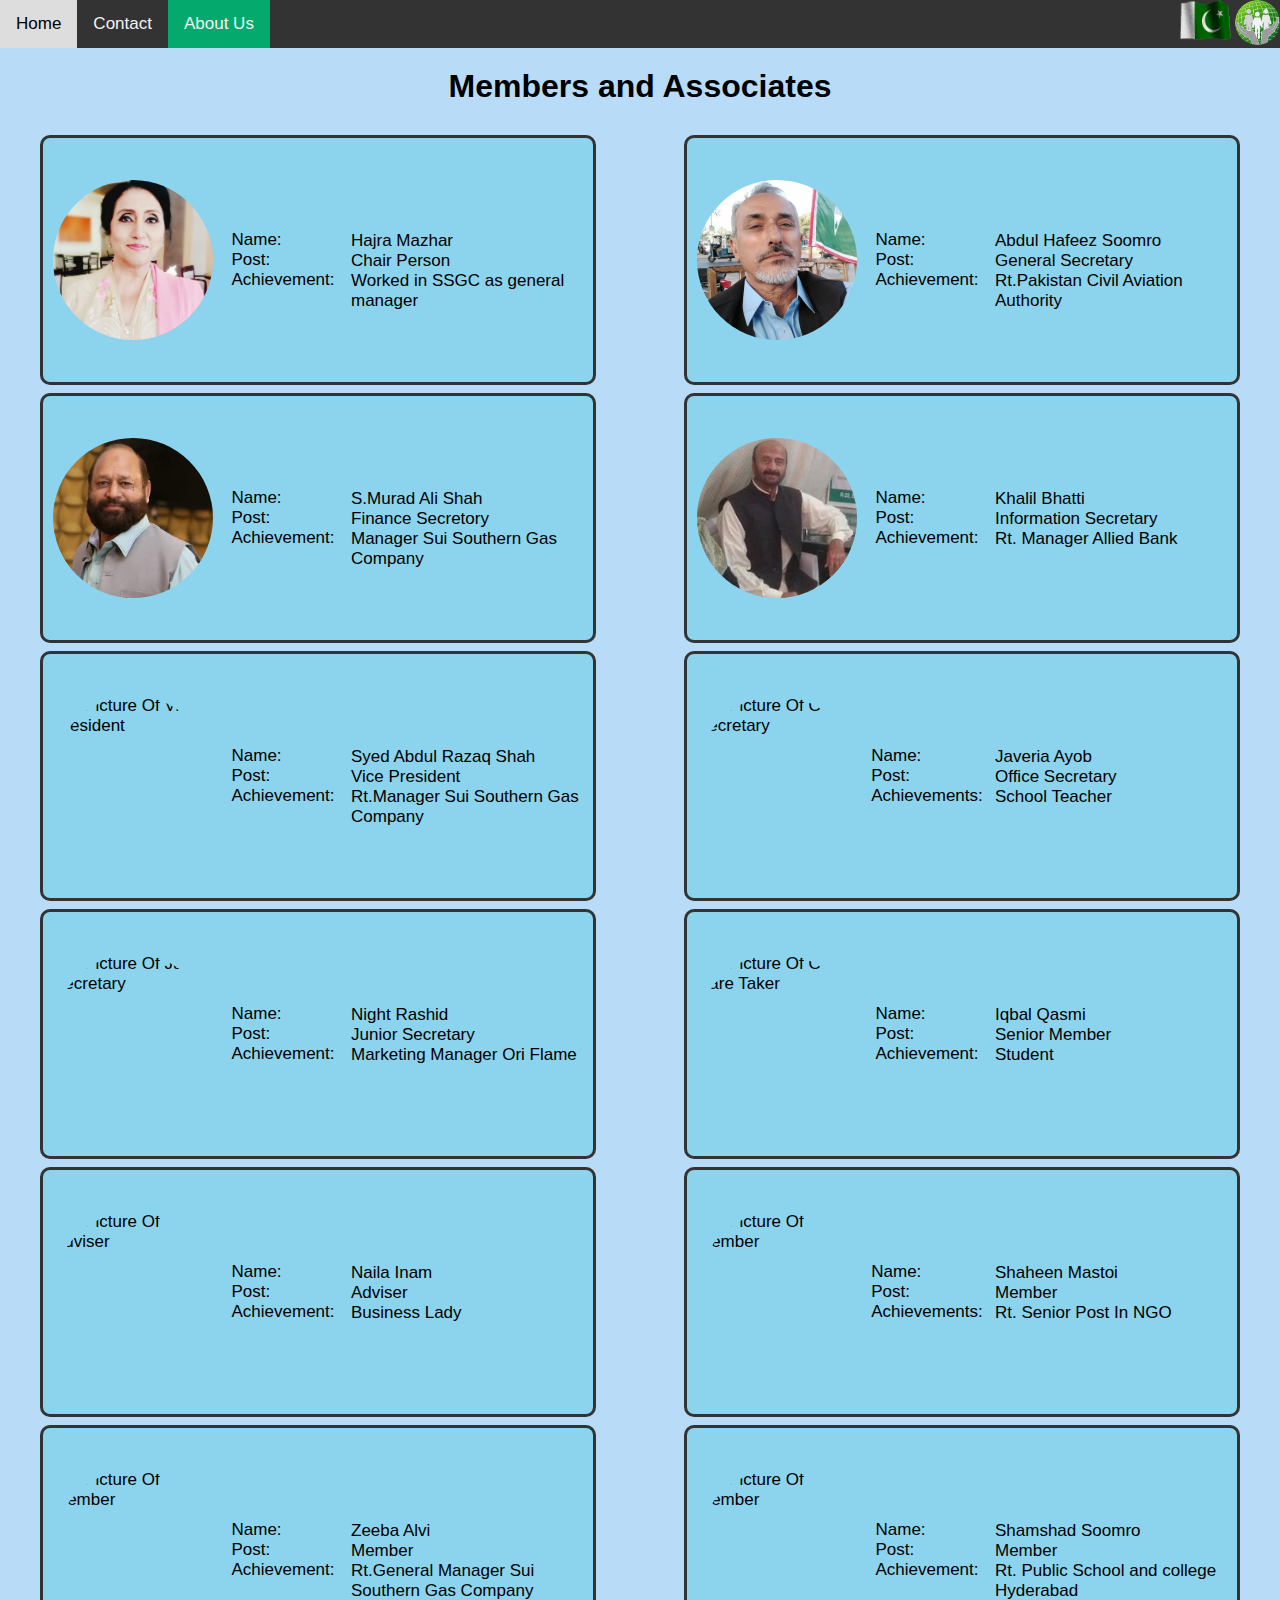
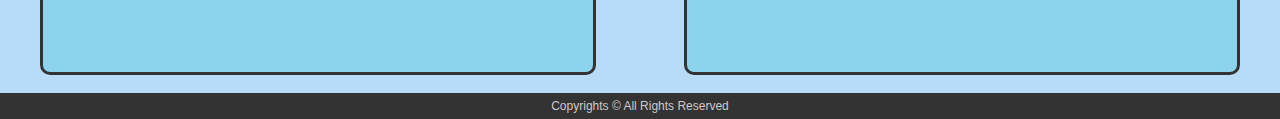
==== about.html @ cd5d136a "Update about.html" ====
<!DOCTYPE html>
<html lang="en">

<head>
    <meta charset="UTF-8">
    <meta http-equiv="X-UA-Compatible" content="IE=edge">
    <meta name="viewport" content="width=device-width, initial-scale=1.0">
    <link rel="stylesheet" href="Css/Style.css">
    <link rel="stylesheet" href="Css/media.css">
    <link rel="shortcut icon" href="dataImage/sarooma0.jpg" type="image/x-icon">

    <title>Sarooma Memorial Welfare Association</title>
</head>

<body>


    <!-- Navigation bar -->
    <div class="wrapper">
        <nav class="navbar">
            <a href="index.html">Home</a>
            <a href="contact.html">Contact</a>
            <a class="active" href="about.html">About Us</a>
            <img id="logo" src="dataImage/sarooma0.jpg" alt="logo">
            <img id="flag" src="dataImage/flag_pk.gif" alt="">
        </nav>

    </div>
    <br>
    <!--  this container is calles boxComtainer -->
    <main>
        <div id="io">
            <h1 class="headings">Members and Associates</h1>
        </div>

        <div class="boxContainer">
            <div class="cardBox" id="cardBox1">
                <div class="card cardImg">
                    <img class="img5" src="dataImage/Hajra Mazhar.jpeg" alt=" A Picture Of Founder">
                </div>
                <div class="card cardInfo"> Name:<br>Post:<br>Achievement:
                </div>
                <div class="card cardInfo2">
                    Hajra Mazhar <br>Chair Person<br>Worked in SSGC as general manager
                </div>
            </div>
            <div class="cardBox" id="cardBox2">
                <div class="card cardImg">
                    <img class="img5" src="dataImage/Abdul Hafeez.jpg" alt="  A Picture Of General Secretary">
                </div>
                <div class="card cardInfo"> Name:<br>Post:<br>Achievement:
                </div>
                <div class="card cardInfo2">
                    Abdul Hafeez Soomro <br> General Secretary<br>Rt.Pakistan Civil Aviation Authority
                </div>
            </div>
            <div class="cardBox" id="cardBox3">
                <div class="card cardImg">
                    <img class="img5" src="dataImage/murad.jpg" alt="A Picture Of Finance Secretory ">
                </div>
                <div class="card cardInfo"> Name:<br>Post:<br>Achievement:
                </div>
                <div class="card cardInfo2">
                    S.Murad Ali Shah <br>Finance Secretory<br> Manager Sui Southern Gas Company
                </div>
            </div>
            <div class="cardBox" id="cardBox4">
                <div class="card cardImg">
                    <img class="img5" src="dataImage/khalil.jpg" alt=" A Picture Of Information Secretary">
                </div>
                <div class="card cardInfo"> Name:<br>Post:<br>Achievement:
                </div>
                <div class="card cardInfo2">
                    Khalil Bhatti<br>Information Secretary<br>Rt. Manager Allied Bank
                </div>
            </div>
            <div class="cardBox" id="cardBox5">
                <div class="card cardImg">
                    <img class="img5" src="dataImage/" alt="A Picture Of Vice President">
                </div>
                <div class="card cardInfo"> Name:<br>Post:<br>Achievement:
                </div>
                <div class="card cardInfo2">
                    Syed Abdul Razaq Shah <br> Vice President<br>Rt.Manager Sui Southern Gas Company
                </div>
            </div>
            <div class="cardBox" id="cardBox6">
                <div class="card cardImg">
                    <img class="img5" src="dataImage/" alt=" A Picture Of Office Secretary">
                </div>
                <div class="card cardInfo"> Name:<br>Post:<br>Achievements:
                </div>
                <div class="card cardInfo2">
                    Javeria Ayob <br> Office Secretary <br>School Teacher
                </div>
            </div>
            <div class="cardBox" id="cardBox7">
                <div class="card cardImg">
                    <img class="img5" src="dataImage/" alt="A Picture Of Junior Secretary ">
                </div>
                <div class="card cardInfo"> Name:<br>Post:<br>Achievement:
                </div>
                <div class="card cardInfo2">
                    Night Rashid<br>Junior Secretary<br>Marketing Manager Ori Flame
                </div>
            </div>
            <div class="cardBox" id="cardBox8">
                <div class="card cardImg">
                    <img class="img5" src="dataImage/" alt=" A Picture Of Office Care Taker ">
                </div>
                <div class="card cardInfo"> Name:<br>Post:<br>Achievement:
                </div>
                <div class="card cardInfo2">
                    Iqbal Qasmi <br>Senior Member <br> Student
                </div>
            </div>
            <div class="cardBox" id="cardBox9">
                <div class="card cardImg">
                    <img class="img5" src="dataImage/" alt="A Picture Of Adviser ">
                </div>
                <div class="card cardInfo"> Name:<br>Post:<br>Achievement:
                </div>
                <div class="card cardInfo2">
                    Naila Inam <br>Adviser<br>Business Lady
                </div>
            </div>
            <div class="cardBox" id="cardBox10">
                <div class="card cardImg">
                    <img class="img5" src="dataImage/" alt="A Picture Of Member ">
                </div>
                <div class="card cardInfo"> Name:<br>Post:<br>Achievements:
                </div>
                <div class="card cardInfo2">
                    Shaheen Mastoi<br>Member<br>Rt. Senior Post In NGO
                </div>
            </div>
            <div class="cardBox" id="cardBox11">
                <div class="card cardImg">
                    <img class="img5" src="dataImage/" alt="A Picture Of Member ">
                </div>
                <div class="card cardInfo"> Name:<br>Post:<br>Achievement:
                </div>
                <div class="card cardInfo2">
                    Zeeba Alvi <br>Member<br>Rt.General Manager Sui Southern Gas Company
                </div>
            </div>
            <div class="cardBox" id="cardBox12">
                <div class="card cardImg">
                    <img class="img5" src="dataImage/" alt="A Picture Of Member ">
                </div>
                <div class="card cardInfo"> Name:<br>Post:<br>Achievement:
                </div>
                <div class="card cardInfo2">
                    Shamshad Soomro<br>Member<br> Rt. Public School and college Hyderabad
                </div>
            </div>


        </div>




    </main>

    </div>
    <br>
    <!-- the copyright thing -->

    <div class="copyright">
        Copyrights &copy; All Rights Reserved
    </div>
</body>

</html>
---- Css/Style.css ----
* {
    margin: 0%;
    padding: 0%;
}

body {
    font-family: 'Franklin Gothic Medium', 'Arial Narrow', Arial, sans-serif;
    background-color: rgba(137, 196, 244, 0.6);
    height: 100%;
}


/* Navigation Bar */

.navbar {
    z-index: 4;
    position: fixed;
    display: block;
    width: 100%;
    background-color: #333;
    overflow: hidden;
}

.navbar a {
    float: left;
    color: #f2f2f2;
    text-align: center;
    padding: 14px 16px;
    text-decoration: none;
    font-size: 17px;
    height: 70%;
}

.active {
    background-color: #04aa6d;
}

#logo {
    height: 45px;
    float: right;
    border-radius: 50px;
}

#flag {
    height: 40px;
    float: right;
}


/* Change the color of links on hover */

.navbar a:hover {
    background-color: #ddd;
    color: black;
}


/* Nabvar end */


/* container or webpage below navbar */

.container {
    margin-top: 30px;
    display: grid;
    grid-auto-flow: row;
}

.sections {
    height: 200px;
    /* border: #333 solid; */
}


/* section1 starts from here */

#section1 {
    height: 100%;
    background-color: rgb(140 212 237);
}

#mainHeading {
    margin-left: 10px;
    margin-right: 10px;
    padding-top: 20px;
    padding-bottom: 20px;
    font-size: 21px;
    text-align: center;
}

.motto {
    margin-top: 20px;
    font-size: 22px;
    padding-top: 20px;
    padding-bottom: 20px;
    text-align: center;
    background-color: #a8eff0;
}


/* section1 end */


/* section2 starts here */

#section2 {
    background-color: rgb(248, 248, 184);
    height: 100%;
}

#aboutUs {
    padding-top: 40px;
    margin-left: 20px;
    margin-right: 20px;
}

#aboutPara {
    padding-top: 20px;
    font-style: italic;
    line-height: 1.5;
}


/* section2 end */


/* section3 starts */

#section3 {
    background-color: rgb(248, 248, 184);
    height: 100%;
}


/* aimSec = whole element */

#aimSec {
    padding-top: 20px;
    margin-left: 20px;
    margin-right: 20px;
    border-radius: 10px;
    font-style: italic;
    line-height: 1.5;
}

.aimPara {
    margin-left: 20px;
    padding-top: 20px;
    padding-left: 15px;
}


/* The copyright thing */

.copyright {
    clear: both;
    text-align: center;
    font-size: 12px;
    height: 100%;
    padding: 6px;
    box-sizing: border-box;
    background-color: #333;
    color: #cfc9c9;
}


/* -------------------------------------------------------------------------------------------------------------------------------------------------------- */


/* aboutUs tab */

#io {
    margin-top: 50px;
    text-align: center;
}

.boxContainer {
    overflow: hidden;
    height: 100%;
    display: grid;
    margin-top: 30px;
    grid-template-columns: 1fr 1fr;
    justify-items: center;
    justify-content: center;
    row-gap: 8px;
    column-gap: 8px;
}

.cardBox {
    height: 250px;
    display: grid;
    grid-auto-flow: column;
    grid-template-columns: 180px 120px 250px;
    border: #333 solid;
    border-radius: 10px;
    box-sizing: border-box;
    background-color: rgb(140 212 237);
}

.card {
    display: flex;
    height: 100%;
    width: 100%;
    font-size: 17px;
}

.cardImg {
    justify-content: center;
    align-items: center;
}

.cardInfo {
    justify-content: center;
    align-items: center;
}

.cardInfo2 {
    margin-top: 93px;
    margin-left: 8px;
}

.img5 {
    height: 160px;
    width: 160px;
    object-fit: cover;
    border-radius: 100px;
}


/* ------------------------------------------------------------------------------------------------------------------------ */


/* contact page */

.container2 {
    margin-top: 30vh;
    display: grid;
    grid-auto-flow: column;
    justify-content: center;
    row-gap: 200px;
}

.pt1 {
    /* padding: 20px; */
}

.logos {
    margin-top: 6px;
    border-radius: 100px;
    height: 60px;
}

#fbLogo {
    border-radius: 200px;
}

#whatsappLogo {
    /* height: 43px; */
}

.pt2 {
    padding-left: 20px;
    font-size: 30px;
}

.pt3 {
    font-size: 30px;
    padding-left: 20px;
}

.social {
    margin-top: 17px;
}

#fb,
#insta,
#twitter {
    margin-top: 35px;
}

.socialLinks {
    margin-top: 17px;
}

.socialLinks a:link,
.socialLinks a:hover,
.socialLinks a:visited {
    color: black;
    text-decoration: none;
}

#fbLink,
#instaLink,
#twitterLink {
    margin-top: 35px;
}

    /* .socialLink {
        text-align: center;

    } */
.copyright-4 {
    clear: both;
    text-align: center;
    font-size: 12px;
    height: 100%;
    padding: 7px;
    box-sizing: border-box;
    background-color: #333;
    color: #cfc9c9;
}
---- Css/media.css ----
/* Media queries */


/* tablet OR Mobile Landscape View */

@media (max-width:750px) {
    /* home tab */
    #section1 {
        height: 100%;
    }
    #mainHeading {
        font-size: 12.5px;
    }
    .headings {
        font-size: 25px
    }
    .aimPara {
        padding-left: 0px;
    }
    .motto {
        margin-top: 15px;
        font-size: 20px;
    }
    /* aboutUs tab */
    .boxContainer {
        grid-template-columns: 1fr 1fr;
    }
    .cardBox {
        height: 200px;
        /* width: 350px; */
        grid-template-columns: 100px 100px 135px;
    }
    .img5 {
        height: 100px;
        width: 100px;
    }
    .card {
        font-size: 13px;
    }
    .cardInfo {
        margin-left: 2px;
    }
    .cardInfo2 {
        margin-top: 75px;
    }
    .copyright-4 {
        margin-top: 190px;
        height: 254px;
    }
}


/* Mobile view */

@media (max-width:450px) {
    /* home tab */
    #flag {
        display: none;
    }
    .sections {
        font-size: 15px;
    }
    #section1 {
        height: 100%;
    }
    #mainHeading {
        font-size: 10px;
    }
    .headings {
        font-size: 20px
    }
    .motto {
        margin-top: 0px;
        padding: 10px;
        font-size: 15px;
    }
    #aboutUs {
        margin-left: 10px;
        margin-right: 10px;
    }
    #aimSec {
        margin-left: 10px;
        margin-right: 10px;
    }
    .aimPara {
        padding-left: 0px;
    }
    .copyright {
        font-size: 10px;
    }
    /* aboutUs tab */
    .boxContainer {
        grid-template-columns: 1fr;
    }
    .cardBox {
        height: 200px;
        /* width: 350px; */
        grid-template-columns: 100px 100px 135px;
    }
    .img5 {
        height: 100px;
        width: 100px;
    }
    .card {
        font-size: 13px;
    }
    .cardInfo {
        margin-left: 2px;
    }
    .cardInfo2 {
        margin-top: 75px;
    }
    .copyright-4 {
        height: 158px;
        width: 454px;
        margin-top: 246px
        /* padding-top: 100px; */
    }
    .container2 {
        height: 150px;
         width: 150px;
        margin-left: 149px;
    }
    .pt2 {
        /* padding-left: 26px; */
        font-size: 26px;
    }
    
    .pt3 {
        font-size: 20px;
        padding-left: 20px;
    }
    .logos {
        height: 56px;
    }
}


/* For ultra small mobiles */

@media (max-width:364px) {
    /* home tab */
    /*  */
    /* aboutUs tab */
    .cardBox {
        height: 200px;
        width: 300px;
        grid-template-columns: 100px 90px 95px;
    }
    .copyright-4 {
        height: 123px;
        width: 450px;
        margin-top: 261px;
    }
    .container2 {
        height: 150px;
         width: 150px;
        margin-left: 140px;
    }
    .pt2 {
        padding-left: 20px;
        font-size: 20px;
    }
    
    .pt3 {
        font-size: 17px;
        padding-left: 20px;
    }
    .logos {
        height: 50px;
    }
}
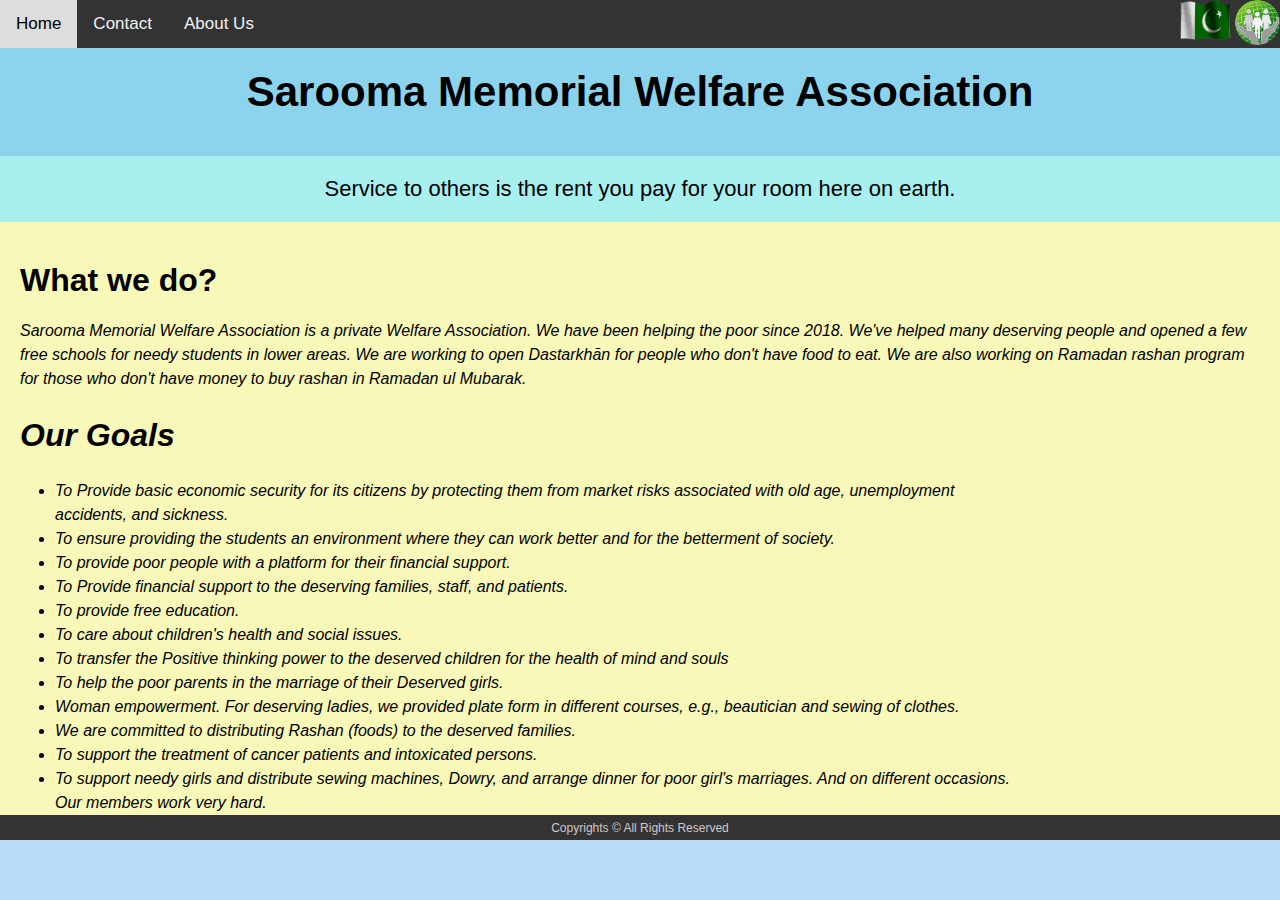
==== commit c02bfe69: "Update about.html" ====
--- a/about.html
+++ b/about.html
@@ -7,169 +7,85 @@
     <meta name="viewport" content="width=device-width, initial-scale=1.0">
     <link rel="stylesheet" href="Css/Style.css">
     <link rel="stylesheet" href="Css/media.css">
-    <link rel="shortcut icon" href="dataImage/sarooma0.jpg" type="image/x-icon">
-
+    <link class="oplo" rel="shortcut icon" href="dataImage/sarooma0.jpg" type="image/x-icon">
     <title>Sarooma Memorial Welfare Association</title>
 </head>
 
 <body>
 
-
     <!-- Navigation bar -->
     <div class="wrapper">
         <nav class="navbar">
-            <a href="index.html">Home</a>
+            <a class="active" href="index.html">Home</a>
             <a href="contact.html">Contact</a>
-            <a class="active" href="about.html">About Us</a>
+            <a href="about.html">About Us</a>
             <img id="logo" src="dataImage/sarooma0.jpg" alt="logo">
-            <img id="flag" src="dataImage/flag_pk.gif" alt="">
+            <img id="flag" src="dataImage/flag_pk.gif" alt="A Pakistan Flag">
         </nav>
 
     </div>
     <br>
-    <!--  this container is calles boxComtainer -->
-    <main>
-        <div id="io">
-            <h1 class="headings">Members and Associates</h1>
+    <!-- Container which contains all stuff -->
+
+    <div class="container">
+
+        <!-- section1 which contains heading and motto -->
+
+        <div class="sections" id="section1">
+            <div id="mainHeading">
+                <h1>Sarooma Memorial Welfare Association</h1>
+            </div>
+            <div>
+                <p class="motto">Service to others is the rent you pay for your room here on earth.</p>
+            </div>
+        </div>
+    </div>
+
+    <!-- section2 which contains information about organization  -->
+
+    <div class="sections" id="section2">
+        <div id="aboutUs">
+            <h1 class="headings">What we do?</h1>
+            <p id="aboutPara">
+                Sarooma Memorial Welfare Association is a private Welfare Association. We have been helping the poor since 2018. We've helped many deserving people and opened a few free schools for needy students in lower areas. We are working to open Dastarkhān for
+                people who don't have food to eat. We are also working on Ramadan rashan program for those who don't have money to buy rashan in Ramadan ul Mubarak.
+            </p>
+        </div>
+    </div>
+
+    <!-- section3 contains aims or goals of organization -->
+
+    <div class="sections" id="section3">
+
+        <div id="aimSec">
+            <h1 class="headings">Our Goals</h1>
+            <div class="aimPara">
+                <p>
+                    <ul id="aimList">
+                        <li>To Provide basic economic security for its citizens by protecting them from market risks associated with old age, unemployment <br>accidents, and sickness.</li>
+                        <li>To ensure providing the students an environment where they can work better and for the betterment of society.</li>
+                        <li>To provide poor people with a platform for their financial support.</li>
+                        <li>To Provide financial support to the deserving families, staff, and patients.</li>
+                        <li>To provide free education.</li>
+                        <li>To care about children's health and social issues.</li>
+                        <li>To transfer the Positive thinking power to the deserved children for the health of mind and souls</li>
+                        <li>To help the poor parents in the marriage of their Deserved girls.</li>
+                        <li>Woman empowerment. For deserving ladies, we provided plate form in different courses, e.g., beautician and sewing of clothes.</li>
+                        <li>We are committed to distributing Rashan (foods) to the deserved families.</li>
+                        <li>To support the treatment of cancer patients and intoxicated persons.</li>
+                        <li>To support needy girls and distribute sewing machines, Dowry, and arrange dinner for poor girl's marriages. And on different occasions. <br> Our members work very hard.</li>
+                    </ul>
+                </p>
+            </div>
         </div>
 
-        <div class="boxContainer">
-            <div class="cardBox" id="cardBox1">
-                <div class="card cardImg">
-                    <img class="img5" src="dataImage/Hajra Mazhar.jpeg" alt=" A Picture Of Founder">
-                </div>
-                <div class="card cardInfo"> Name:<br>Post:<br>Achievement:
-                </div>
-                <div class="card cardInfo2">
-                    Hajra Mazhar <br>Chair Person<br>Worked in SSGC as general manager
-                </div>
-            </div>
-            <div class="cardBox" id="cardBox2">
-                <div class="card cardImg">
-                    <img class="img5" src="dataImage/Abdul Hafeez.jpg" alt="  A Picture Of General Secretary">
-                </div>
-                <div class="card cardInfo"> Name:<br>Post:<br>Achievement:
-                </div>
-                <div class="card cardInfo2">
-                    Abdul Hafeez Soomro <br> General Secretary<br>Rt.Pakistan Civil Aviation Authority
-                </div>
-            </div>
-            <div class="cardBox" id="cardBox3">
-                <div class="card cardImg">
-                    <img class="img5" src="dataImage/murad.jpg" alt="A Picture Of Finance Secretory ">
-                </div>
-                <div class="card cardInfo"> Name:<br>Post:<br>Achievement:
-                </div>
-                <div class="card cardInfo2">
-                    S.Murad Ali Shah <br>Finance Secretory<br> Manager Sui Southern Gas Company
-                </div>
-            </div>
-            <div class="cardBox" id="cardBox4">
-                <div class="card cardImg">
-                    <img class="img5" src="dataImage/khalil.jpg" alt=" A Picture Of Information Secretary">
-                </div>
-                <div class="card cardInfo"> Name:<br>Post:<br>Achievement:
-                </div>
-                <div class="card cardInfo2">
-                    Khalil Bhatti<br>Information Secretary<br>Rt. Manager Allied Bank
-                </div>
-            </div>
-            <div class="cardBox" id="cardBox5">
-                <div class="card cardImg">
-                    <img class="img5" src="dataImage/" alt="A Picture Of Vice President">
-                </div>
-                <div class="card cardInfo"> Name:<br>Post:<br>Achievement:
-                </div>
-                <div class="card cardInfo2">
-                    Syed Abdul Razaq Shah <br> Vice President<br>Rt.Manager Sui Southern Gas Company
-                </div>
-            </div>
-            <div class="cardBox" id="cardBox6">
-                <div class="card cardImg">
-                    <img class="img5" src="dataImage/" alt=" A Picture Of Office Secretary">
-                </div>
-                <div class="card cardInfo"> Name:<br>Post:<br>Achievements:
-                </div>
-                <div class="card cardInfo2">
-                    Javeria Ayob <br> Office Secretary <br>School Teacher
-                </div>
-            </div>
-            <div class="cardBox" id="cardBox7">
-                <div class="card cardImg">
-                    <img class="img5" src="dataImage/" alt="A Picture Of Junior Secretary ">
-                </div>
-                <div class="card cardInfo"> Name:<br>Post:<br>Achievement:
-                </div>
-                <div class="card cardInfo2">
-                    Night Rashid<br>Junior Secretary<br>Marketing Manager Ori Flame
-                </div>
-            </div>
-            <div class="cardBox" id="cardBox8">
-                <div class="card cardImg">
-                    <img class="img5" src="dataImage/" alt=" A Picture Of Office Care Taker ">
-                </div>
-                <div class="card cardInfo"> Name:<br>Post:<br>Achievement:
-                </div>
-                <div class="card cardInfo2">
-                    Iqbal Qasmi <br>Senior Member <br> Student
-                </div>
-            </div>
-            <div class="cardBox" id="cardBox9">
-                <div class="card cardImg">
-                    <img class="img5" src="dataImage/" alt="A Picture Of Adviser ">
-                </div>
-                <div class="card cardInfo"> Name:<br>Post:<br>Achievement:
-                </div>
-                <div class="card cardInfo2">
-                    Naila Inam <br>Adviser<br>Business Lady
-                </div>
-            </div>
-            <div class="cardBox" id="cardBox10">
-                <div class="card cardImg">
-                    <img class="img5" src="dataImage/" alt="A Picture Of Member ">
-                </div>
-                <div class="card cardInfo"> Name:<br>Post:<br>Achievements:
-                </div>
-                <div class="card cardInfo2">
-                    Shaheen Mastoi<br>Member<br>Rt. Senior Post In NGO
-                </div>
-            </div>
-            <div class="cardBox" id="cardBox11">
-                <div class="card cardImg">
-                    <img class="img5" src="dataImage/" alt="A Picture Of Member ">
-                </div>
-                <div class="card cardInfo"> Name:<br>Post:<br>Achievement:
-                </div>
-                <div class="card cardInfo2">
-                    Zeeba Alvi <br>Member<br>Rt.General Manager Sui Southern Gas Company
-                </div>
-            </div>
-            <div class="cardBox" id="cardBox12">
-                <div class="card cardImg">
-                    <img class="img5" src="dataImage/" alt="A Picture Of Member ">
-                </div>
-                <div class="card cardInfo"> Name:<br>Post:<br>Achievement:
-                </div>
-                <div class="card cardInfo2">
-                    Shamshad Soomro<br>Member<br> Rt. Public School and college Hyderabad
-                </div>
-            </div>
-
-
+    </div>
+    <!-- the copyright thing -->
+    <footer id="footer">
+        <div class="copyright">
+            Copyrights &copy; All Rights Reserved
         </div>
-
-
-
-
-    </main>
-
-    </div>
-    <br>
-    <!-- the copyright thing -->
-
-    <div class="copyright">
-        Copyrights &copy; All Rights Reserved
-    </div>
+    </footer>
 </body>
 
 </html>
--- a/Css/Style.css
+++ b/Css/Style.css
@@ -16,7 +16,7 @@
     z-index: 4;
     position: fixed;
     display: block;
-    width: 100%;
+    width: 100vw;
     background-color: #333;
     overflow: hidden;
 }
@@ -152,14 +152,18 @@
 
 /* The copyright thing */
 
+#footer {
+    position: relative;
+    clear: both;
+}
+
 .copyright {
-    clear: both;
+    background-color: #333;
     text-align: center;
     font-size: 12px;
-    height: 100%;
+    height: 25px;
     padding: 6px;
     box-sizing: border-box;
-    background-color: #333;
     color: #cfc9c9;
 }
 
@@ -235,13 +239,10 @@
 .container2 {
     margin-top: 30vh;
     display: grid;
+    height: 63.5vh;
     grid-auto-flow: column;
     justify-content: center;
-    row-gap: 200px;
-}
-
-.pt1 {
-    /* padding: 20px; */
+    /* padding-bottom: 141px; */
 }
 
 .logos {
@@ -252,10 +253,6 @@
 
 #fbLogo {
     border-radius: 200px;
-}
-
-#whatsappLogo {
-    /* height: 43px; */
 }
 
 .pt2 {
@@ -295,17 +292,8 @@
     margin-top: 35px;
 }
 
-    /* .socialLink {
+
+/* .socialLink {
         text-align: center;
 
     } */
-.copyright-4 {
-    clear: both;
-    text-align: center;
-    font-size: 12px;
-    height: 100%;
-    padding: 7px;
-    box-sizing: border-box;
-    background-color: #333;
-    color: #cfc9c9;
-}
--- a/Css/media.css
+++ b/Css/media.css
@@ -43,130 +43,115 @@
     .cardInfo2 {
         margin-top: 75px;
     }
-    .copyright-4 {
-        margin-top: 190px;
-        height: 254px;
+    /* Mobile view */
+    @media (max-width:450px) {
+        /* home tab */
+        #flag {
+            display: none;
+        }
+        .sections {
+            font-size: 15px;
+        }
+        #section1 {
+            height: 100%;
+        }
+        #mainHeading {
+            font-size: 10px;
+        }
+        .headings {
+            font-size: 20px
+        }
+        .motto {
+            margin-top: 0px;
+            padding: 10px;
+            font-size: 15px;
+        }
+        #aboutUs {
+            margin-left: 10px;
+            margin-right: 10px;
+        }
+        #aimSec {
+            margin-left: 10px;
+            margin-right: 10px;
+        }
+        .aimPara {
+            padding-left: 0px;
+        }
+        .copyright {
+            font-size: 10px;
+        }
+        /* aboutUs tab */
+        .boxContainer {
+            grid-template-columns: 1fr;
+        }
+        .cardBox {
+            height: 200px;
+            /* width: 350px; */
+            grid-template-columns: 100px 100px 135px;
+        }
+        .img5 {
+            height: 100px;
+            width: 100px;
+        }
+        .card {
+            font-size: 13px;
+        }
+        .cardInfo {
+            margin-left: 2px;
+        }
+        .cardInfo2 {
+            margin-top: 75px;
+        }
+        /* contact tab */
+        .container2 {
+            margin-top: 22vh;
+            height: 72vh;
+            /* width: 150px; */
+            margin-left: 10px;
+            margin-right: 10px;
+        }
+        .pt2 {
+            margin-left: -10px;
+            font-size: 16px;
+        }
+        .pt3 {
+            margin-left: -10px;
+            font-size: 16px;
+        }
+        .logos {
+            height: 43px;
+        }
+        .copyright {
+            padding-bottom: 35px;
+        }
+    }
+    /* For ultra small mobiles like iphone 4 */
+    @media (max-width:364px) {
+        /* home tab */
+        /*  */
+        /* aboutUs tab */
+        .cardBox {
+            height: 200px;
+            width: 300px;
+            grid-template-columns: 100px 90px 95px;
+        }
+        /* contact tab */
+        .container2 {
+            height: 70vh;
+            /* width: 150px; */
+            margin-left: 10px;
+            margin-right: 10px;
+        }
+        .pt2 {
+            margin-left: -10px;
+            font-size: 16px;
+        }
+        .pt3 {
+            margin-left: -10px;
+            font-size: 16px;
+        }
+        .logos {
+            height: 43px;
+        }
     }
 }
-
-
-/* Mobile view */
-
-@media (max-width:450px) {
-    /* home tab */
-    #flag {
-        display: none;
-    }
-    .sections {
-        font-size: 15px;
-    }
-    #section1 {
-        height: 100%;
-    }
-    #mainHeading {
-        font-size: 10px;
-    }
-    .headings {
-        font-size: 20px
-    }
-    .motto {
-        margin-top: 0px;
-        padding: 10px;
-        font-size: 15px;
-    }
-    #aboutUs {
-        margin-left: 10px;
-        margin-right: 10px;
-    }
-    #aimSec {
-        margin-left: 10px;
-        margin-right: 10px;
-    }
-    .aimPara {
-        padding-left: 0px;
-    }
-    .copyright {
-        font-size: 10px;
-    }
-    /* aboutUs tab */
-    .boxContainer {
-        grid-template-columns: 1fr;
-    }
-    .cardBox {
-        height: 200px;
-        /* width: 350px; */
-        grid-template-columns: 100px 100px 135px;
-    }
-    .img5 {
-        height: 100px;
-        width: 100px;
-    }
-    .card {
-        font-size: 13px;
-    }
-    .cardInfo {
-        margin-left: 2px;
-    }
-    .cardInfo2 {
-        margin-top: 75px;
-    }
-    .copyright-4 {
-        height: 158px;
-        width: 454px;
-        margin-top: 246px
-        /* padding-top: 100px; */
-    }
-    .container2 {
-        height: 150px;
-         width: 150px;
-        margin-left: 149px;
-    }
-    .pt2 {
-        /* padding-left: 26px; */
-        font-size: 26px;
-    }
-    
-    .pt3 {
-        font-size: 20px;
-        padding-left: 20px;
-    }
-    .logos {
-        height: 56px;
-    }
-}
-
-
-/* For ultra small mobiles */
-
-@media (max-width:364px) {
-    /* home tab */
-    /*  */
-    /* aboutUs tab */
-    .cardBox {
-        height: 200px;
-        width: 300px;
-        grid-template-columns: 100px 90px 95px;
-    }
-    .copyright-4 {
-        height: 123px;
-        width: 450px;
-        margin-top: 261px;
-    }
-    .container2 {
-        height: 150px;
-         width: 150px;
-        margin-left: 140px;
-    }
-    .pt2 {
-        padding-left: 20px;
-        font-size: 20px;
-    }
-    
-    .pt3 {
-        font-size: 17px;
-        padding-left: 20px;
-    }
-    .logos {
-        height: 50px;
-    }
-}
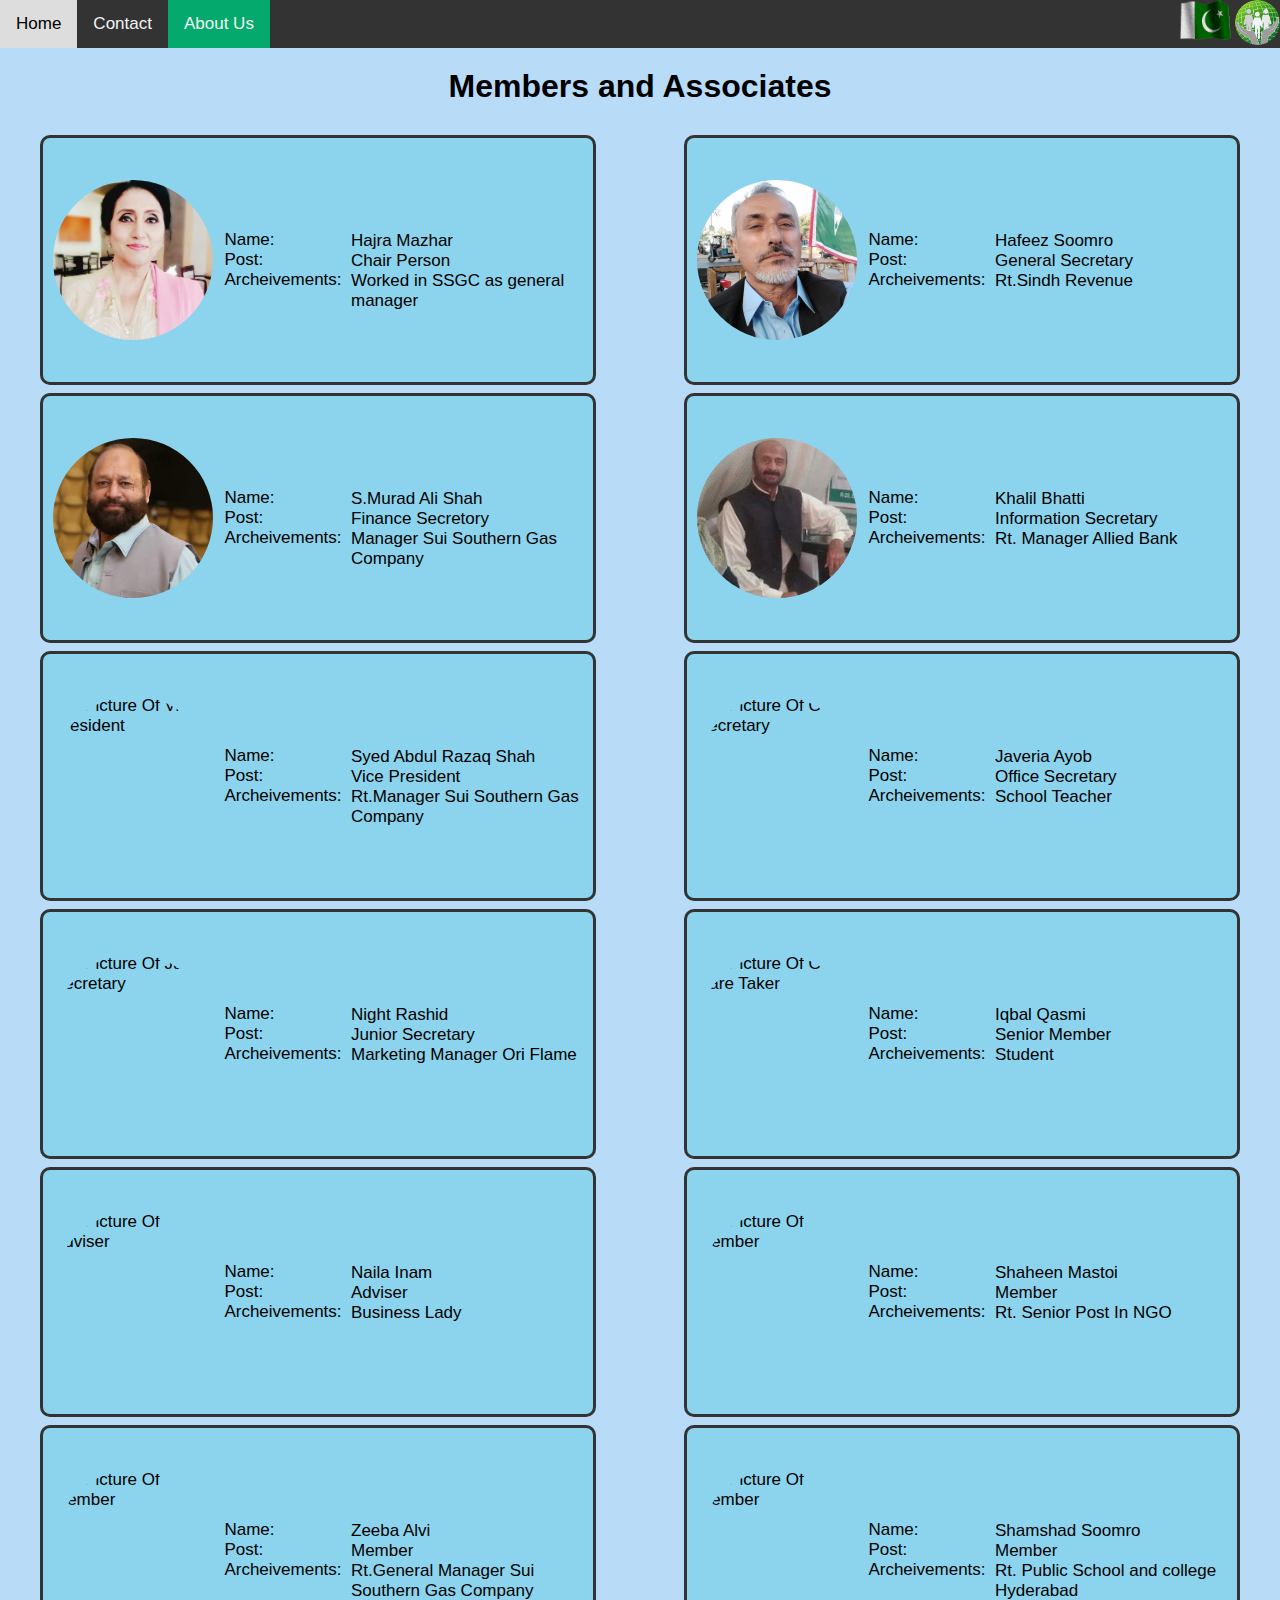
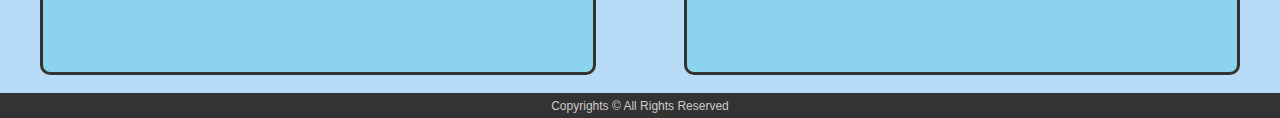
==== commit 7e66b284: "Update about.html" ====
--- a/about.html
+++ b/about.html
@@ -7,84 +7,169 @@
     <meta name="viewport" content="width=device-width, initial-scale=1.0">
     <link rel="stylesheet" href="Css/Style.css">
     <link rel="stylesheet" href="Css/media.css">
-    <link class="oplo" rel="shortcut icon" href="dataImage/sarooma0.jpg" type="image/x-icon">
+    <link rel="shortcut icon" href="dataImage/sarooma0.jpg" type="image/x-icon">
+
     <title>Sarooma Memorial Welfare Association</title>
 </head>
 
 <body>
 
+
     <!-- Navigation bar -->
     <div class="wrapper">
         <nav class="navbar">
-            <a class="active" href="index.html">Home</a>
+            <a href="index.html">Home</a>
             <a href="contact.html">Contact</a>
-            <a href="about.html">About Us</a>
+            <a class="active" href="about.html">About Us</a>
             <img id="logo" src="dataImage/sarooma0.jpg" alt="logo">
-            <img id="flag" src="dataImage/flag_pk.gif" alt="A Pakistan Flag">
+            <img id="flag" src="dataImage/flag_pk.gif" alt="">
         </nav>
 
     </div>
     <br>
-    <!-- Container which contains all stuff -->
-
-    <div class="container">
-
-        <!-- section1 which contains heading and motto -->
-
-        <div class="sections" id="section1">
-            <div id="mainHeading">
-                <h1>Sarooma Memorial Welfare Association</h1>
-            </div>
-            <div>
-                <p class="motto">Service to others is the rent you pay for your room here on earth.</p>
-            </div>
-        </div>
-    </div>
-
-    <!-- section2 which contains information about organization  -->
-
-    <div class="sections" id="section2">
-        <div id="aboutUs">
-            <h1 class="headings">What we do?</h1>
-            <p id="aboutPara">
-                Sarooma Memorial Welfare Association is a private Welfare Association. We have been helping the poor since 2018. We've helped many deserving people and opened a few free schools for needy students in lower areas. We are working to open Dastarkhān for
-                people who don't have food to eat. We are also working on Ramadan rashan program for those who don't have money to buy rashan in Ramadan ul Mubarak.
-            </p>
-        </div>
-    </div>
-
-    <!-- section3 contains aims or goals of organization -->
-
-    <div class="sections" id="section3">
-
-        <div id="aimSec">
-            <h1 class="headings">Our Goals</h1>
-            <div class="aimPara">
-                <p>
-                    <ul id="aimList">
-                        <li>To Provide basic economic security for its citizens by protecting them from market risks associated with old age, unemployment <br>accidents, and sickness.</li>
-                        <li>To ensure providing the students an environment where they can work better and for the betterment of society.</li>
-                        <li>To provide poor people with a platform for their financial support.</li>
-                        <li>To Provide financial support to the deserving families, staff, and patients.</li>
-                        <li>To provide free education.</li>
-                        <li>To care about children's health and social issues.</li>
-                        <li>To transfer the Positive thinking power to the deserved children for the health of mind and souls</li>
-                        <li>To help the poor parents in the marriage of their Deserved girls.</li>
-                        <li>Woman empowerment. For deserving ladies, we provided plate form in different courses, e.g., beautician and sewing of clothes.</li>
-                        <li>We are committed to distributing Rashan (foods) to the deserved families.</li>
-                        <li>To support the treatment of cancer patients and intoxicated persons.</li>
-                        <li>To support needy girls and distribute sewing machines, Dowry, and arrange dinner for poor girl's marriages. And on different occasions. <br> Our members work very hard.</li>
-                    </ul>
-                </p>
-            </div>
+    <!--  this container is calles boxComtainer -->
+    <main>
+        <div id="io">
+            <h1 class="headings">Members and Associates</h1>
         </div>
 
+        <div class="boxContainer">
+            <div class="cardBox" id="cardBox1">
+                <div class="card cardImg">
+                    <img class="img5" src="dataImage/Hajra Mazhar.jpeg" alt=" A Picture Of Founder">
+                </div>
+                <div class="card cardInfo"> Name:<br>Post:<br>Archeivements:
+                </div>
+                <div class="card cardInfo2">
+                    Hajra Mazhar <br>Chair Person<br>Worked in SSGC as general manager
+                </div>
+            </div>
+            <div class="cardBox" id="cardBox2">
+                <div class="card cardImg">
+                    <img class="img5" src="dataImage/Abdul Hafeez.jpg" alt="  A Picture Of General Secretary">
+                </div>
+                <div class="card cardInfo"> Name:<br>Post:<br>Archeivements:
+                </div>
+                <div class="card cardInfo2">
+                    Hafeez Soomro <br> General Secretary<br>Rt.Sindh Revenue
+                </div>
+            </div>
+            <div class="cardBox" id="cardBox3">
+                <div class="card cardImg">
+                    <img class="img5" src="dataImage/murad.jpg" alt="A Picture Of Finance Secretory ">
+                </div>
+                <div class="card cardInfo"> Name:<br>Post:<br>Archeivements:
+                </div>
+                <div class="card cardInfo2">
+                    S.Murad Ali Shah <br>Finance Secretory<br> Manager Sui Southern Gas Company
+                </div>
+            </div>
+            <div class="cardBox" id="cardBox4">
+                <div class="card cardImg">
+                    <img class="img5" src="dataImage/khalil.jpg" alt=" A Picture Of Information Secretary">
+                </div>
+                <div class="card cardInfo"> Name:<br>Post:<br>Archeivements:
+                </div>
+                <div class="card cardInfo2">
+                    Khalil Bhatti<br>Information Secretary<br>Rt. Manager Allied Bank
+                </div>
+            </div>
+            <div class="cardBox" id="cardBox5">
+                <div class="card cardImg">
+                    <img class="img5" src="dataImage/" alt="A Picture Of Vice President">
+                </div>
+                <div class="card cardInfo"> Name:<br>Post:<br>Archeivements:
+                </div>
+                <div class="card cardInfo2">
+                    Syed Abdul Razaq Shah <br> Vice President<br>Rt.Manager Sui Southern Gas Company
+                </div>
+            </div>
+            <div class="cardBox" id="cardBox6">
+                <div class="card cardImg">
+                    <img class="img5" src="dataImage/" alt=" A Picture Of Office Secretary">
+                </div>
+                <div class="card cardInfo"> Name:<br>Post:<br>Archeivements:
+                </div>
+                <div class="card cardInfo2">
+                    Javeria Ayob <br> Office Secretary <br>School Teacher
+                </div>
+            </div>
+            <div class="cardBox" id="cardBox7">
+                <div class="card cardImg">
+                    <img class="img5" src="dataImage/" alt="A Picture Of Junior Secretary ">
+                </div>
+                <div class="card cardInfo"> Name:<br>Post:<br>Archeivements:
+                </div>
+                <div class="card cardInfo2">
+                    Night Rashid<br>Junior Secretary<br>Marketing Manager Ori Flame
+                </div>
+            </div>
+            <div class="cardBox" id="cardBox8">
+                <div class="card cardImg">
+                    <img class="img5" src="dataImage/" alt=" A Picture Of Office Care Taker ">
+                </div>
+                <div class="card cardInfo"> Name:<br>Post:<br>Archeivements:
+                </div>
+                <div class="card cardInfo2">
+                    Iqbal Qasmi <br>Senior Member <br> Student
+                </div>
+            </div>
+            <div class="cardBox" id="cardBox9">
+                <div class="card cardImg">
+                    <img class="img5" src="dataImage/" alt="A Picture Of Adviser ">
+                </div>
+                <div class="card cardInfo"> Name:<br>Post:<br>Archeivements:
+                </div>
+                <div class="card cardInfo2">
+                    Naila Inam <br>Adviser<br>Business Lady
+                </div>
+            </div>
+            <div class="cardBox" id="cardBox10">
+                <div class="card cardImg">
+                    <img class="img5" src="dataImage/" alt="A Picture Of Member ">
+                </div>
+                <div class="card cardInfo"> Name:<br>Post:<br>Archeivements:
+                </div>
+                <div class="card cardInfo2">
+                    Shaheen Mastoi<br>Member<br>Rt. Senior Post In NGO
+                </div>
+            </div>
+            <div class="cardBox" id="cardBox11">
+                <div class="card cardImg">
+                    <img class="img5" src="dataImage/" alt="A Picture Of Member ">
+                </div>
+                <div class="card cardInfo"> Name:<br>Post:<br>Archeivements:
+                </div>
+                <div class="card cardInfo2">
+                    Zeeba Alvi <br>Member<br>Rt.General Manager Sui Southern Gas Company
+                </div>
+            </div>
+            <div class="cardBox" id="cardBox12">
+                <div class="card cardImg">
+                    <img class="img5" src="dataImage/" alt="A Picture Of Member ">
+                </div>
+                <div class="card cardInfo"> Name:<br>Post:<br>Archeivements:
+                </div>
+                <div class="card cardInfo2">
+                    Shamshad Soomro<br>Member<br> Rt. Public School and college Hyderabad
+                </div>
+            </div>
+
+
+        </div>
+
+
+
+
+    </main>
+
     </div>
+    <br>
     <!-- the copyright thing -->
-    <footer id="footer">
-        <div class="copyright">
-            Copyrights &copy; All Rights Reserved
-        </div>
+    <!-- <footer id="footer"> -->
+    <div class="copyright">
+        Copyrights &copy; All Rights Reserved
+    </div>
     </footer>
 </body>
 
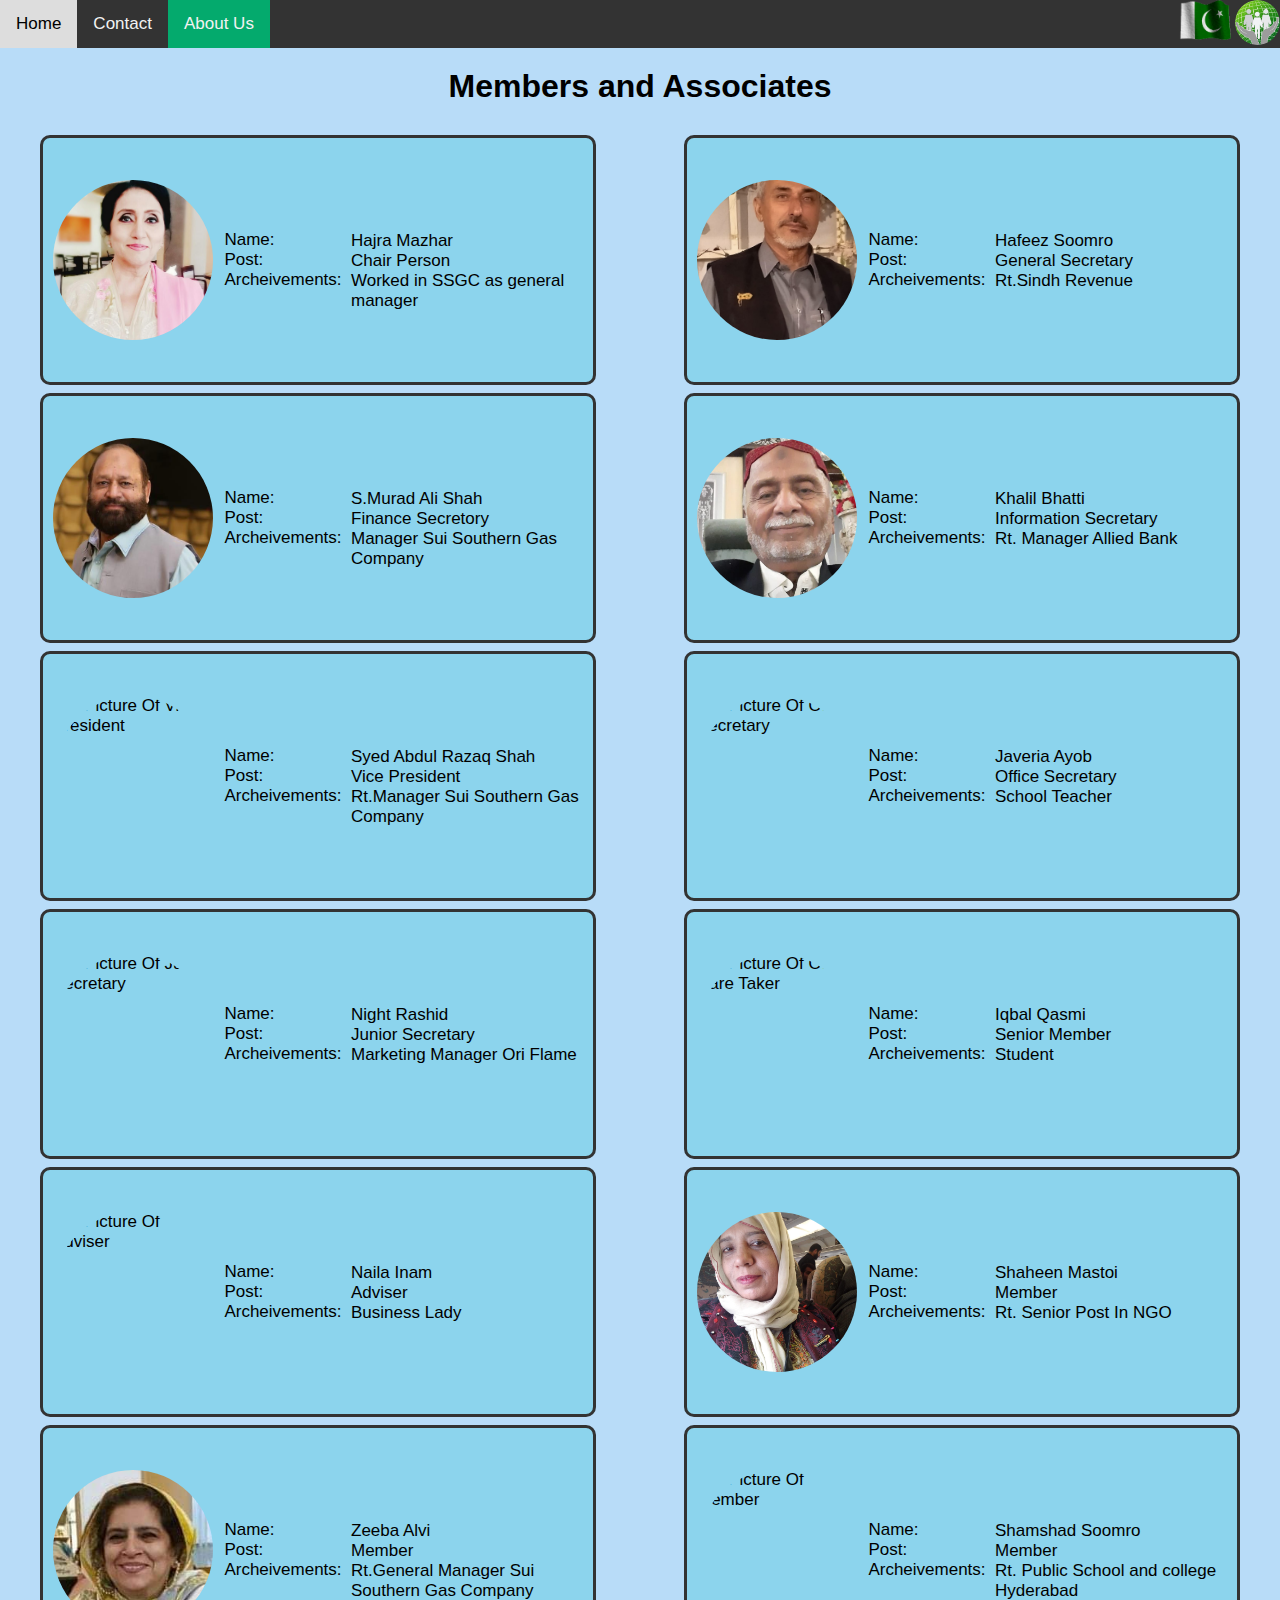
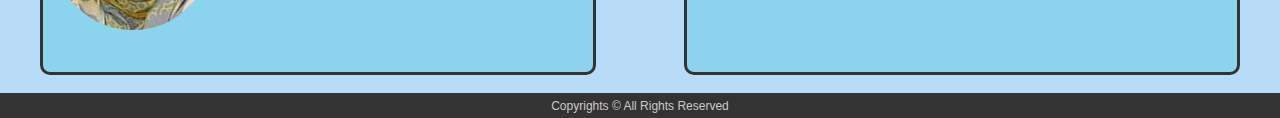
==== commit cb75480d: "Update about.html" ====
--- a/about.html
+++ b/about.html
@@ -66,7 +66,7 @@
             </div>
             <div class="cardBox" id="cardBox4">
                 <div class="card cardImg">
-                    <img class="img5" src="dataImage/khalil.jpg" alt=" A Picture Of Information Secretary">
+                    <img class="img5" src="dataImage/khalil.jpeg" alt=" A Picture Of Information Secretary">
                 </div>
                 <div class="card cardInfo"> Name:<br>Post:<br>Archeivements:
                 </div>
@@ -126,7 +126,7 @@
             </div>
             <div class="cardBox" id="cardBox10">
                 <div class="card cardImg">
-                    <img class="img5" src="dataImage/" alt="A Picture Of Member ">
+                    <img class="img5" src="dataImage/Shaheen.jpeg" alt="A Picture Of Member ">
                 </div>
                 <div class="card cardInfo"> Name:<br>Post:<br>Archeivements:
                 </div>
@@ -136,7 +136,7 @@
             </div>
             <div class="cardBox" id="cardBox11">
                 <div class="card cardImg">
-                    <img class="img5" src="dataImage/" alt="A Picture Of Member ">
+                    <img class="img5" src="dataImage/zeeba.jpeg" alt="A Picture Of Member ">
                 </div>
                 <div class="card cardInfo"> Name:<br>Post:<br>Archeivements:
                 </div>
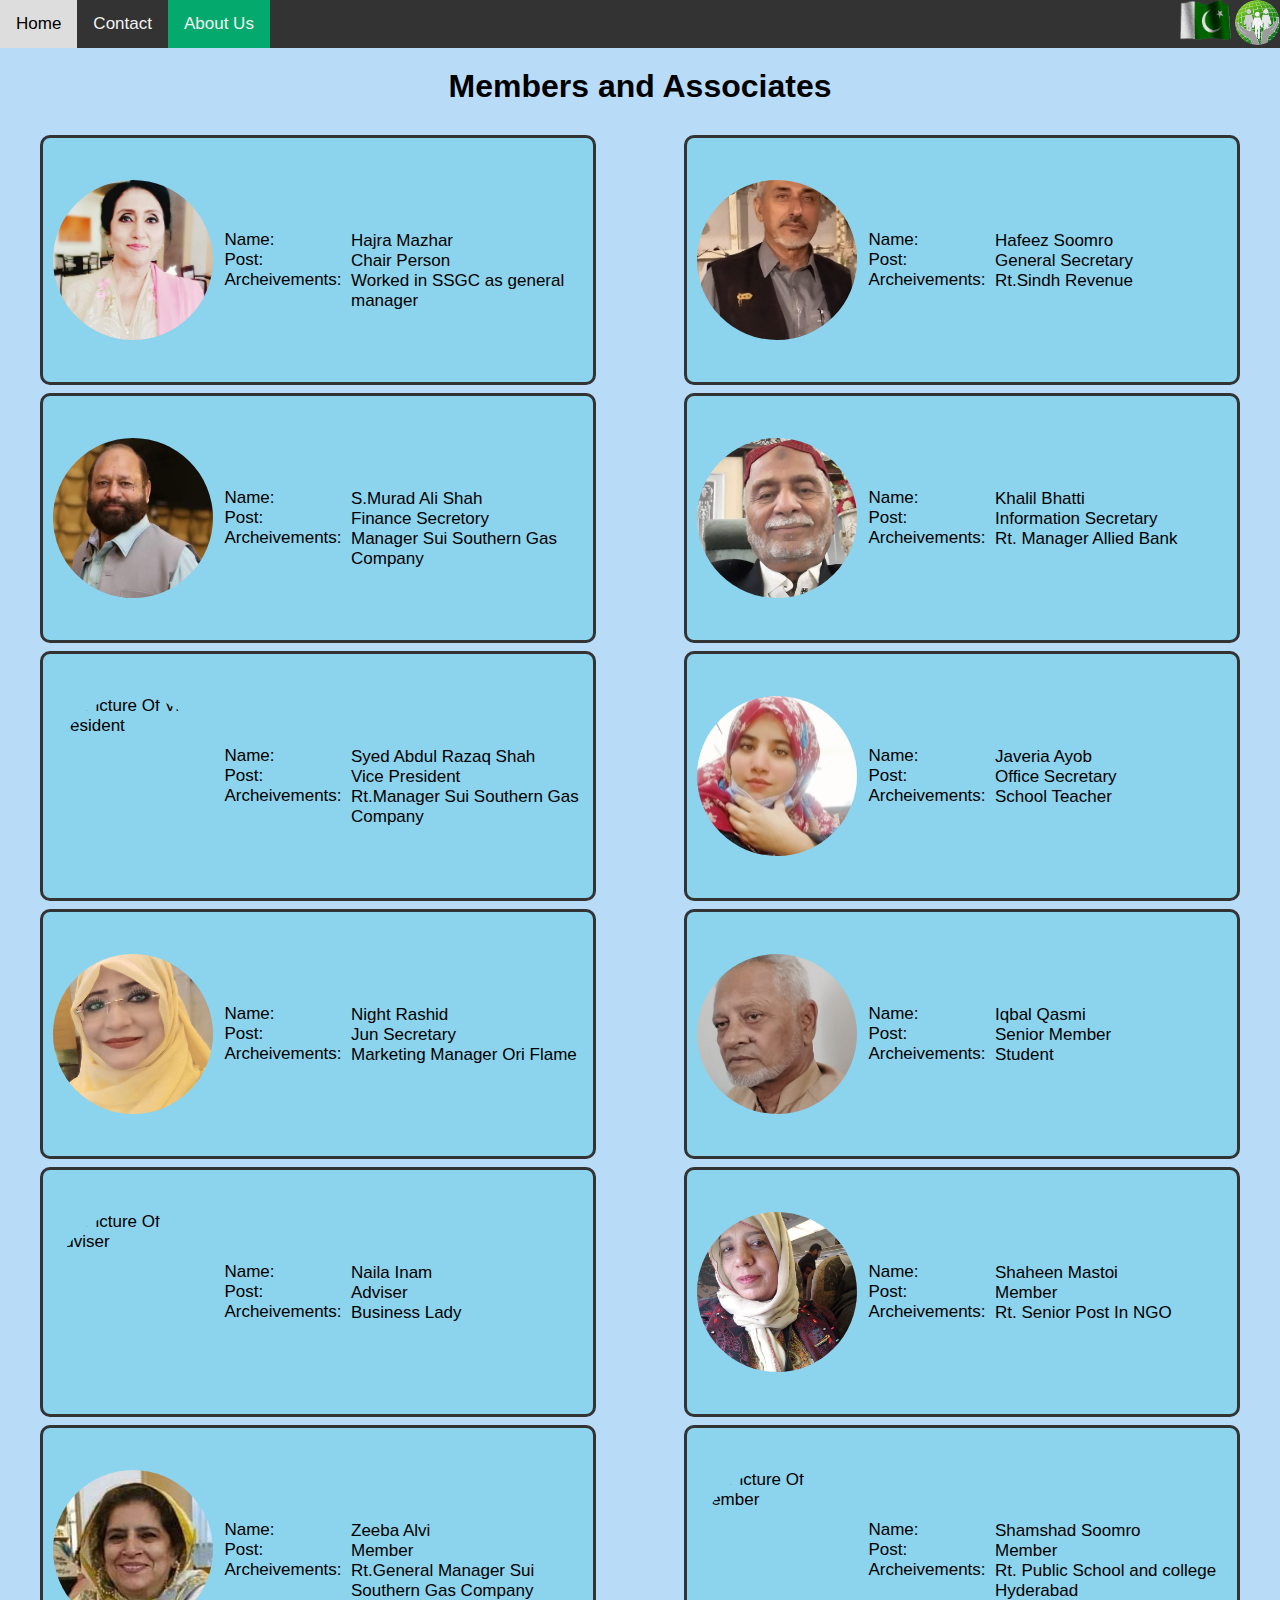
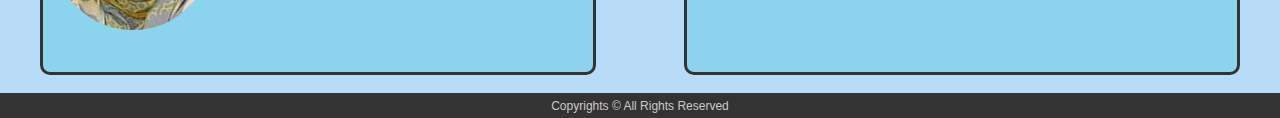
==== commit e76b989a: "Update about.html" ====
--- a/about.html
+++ b/about.html
@@ -86,7 +86,7 @@
             </div>
             <div class="cardBox" id="cardBox6">
                 <div class="card cardImg">
-                    <img class="img5" src="dataImage/" alt=" A Picture Of Office Secretary">
+                    <img class="img5" src="dataImage/jave.jpeg" alt=" A Picture Of Office Secretary">
                 </div>
                 <div class="card cardInfo"> Name:<br>Post:<br>Archeivements:
                 </div>
@@ -96,17 +96,17 @@
             </div>
             <div class="cardBox" id="cardBox7">
                 <div class="card cardImg">
-                    <img class="img5" src="dataImage/" alt="A Picture Of Junior Secretary ">
+                    <img class="img5" src="dataImage/ni.jpeg" alt="A Picture Of Junior Secretary ">
                 </div>
                 <div class="card cardInfo"> Name:<br>Post:<br>Archeivements:
                 </div>
                 <div class="card cardInfo2">
-                    Night Rashid<br>Junior Secretary<br>Marketing Manager Ori Flame
+                    Night Rashid<br>Jun Secretary<br>Marketing Manager Ori Flame
                 </div>
             </div>
             <div class="cardBox" id="cardBox8">
                 <div class="card cardImg">
-                    <img class="img5" src="dataImage/" alt=" A Picture Of Office Care Taker ">
+                    <img class="img5" src="dataImage/iqbal.jpeg" alt=" A Picture Of Office Care Taker ">
                 </div>
                 <div class="card cardInfo"> Name:<br>Post:<br>Archeivements:
                 </div>
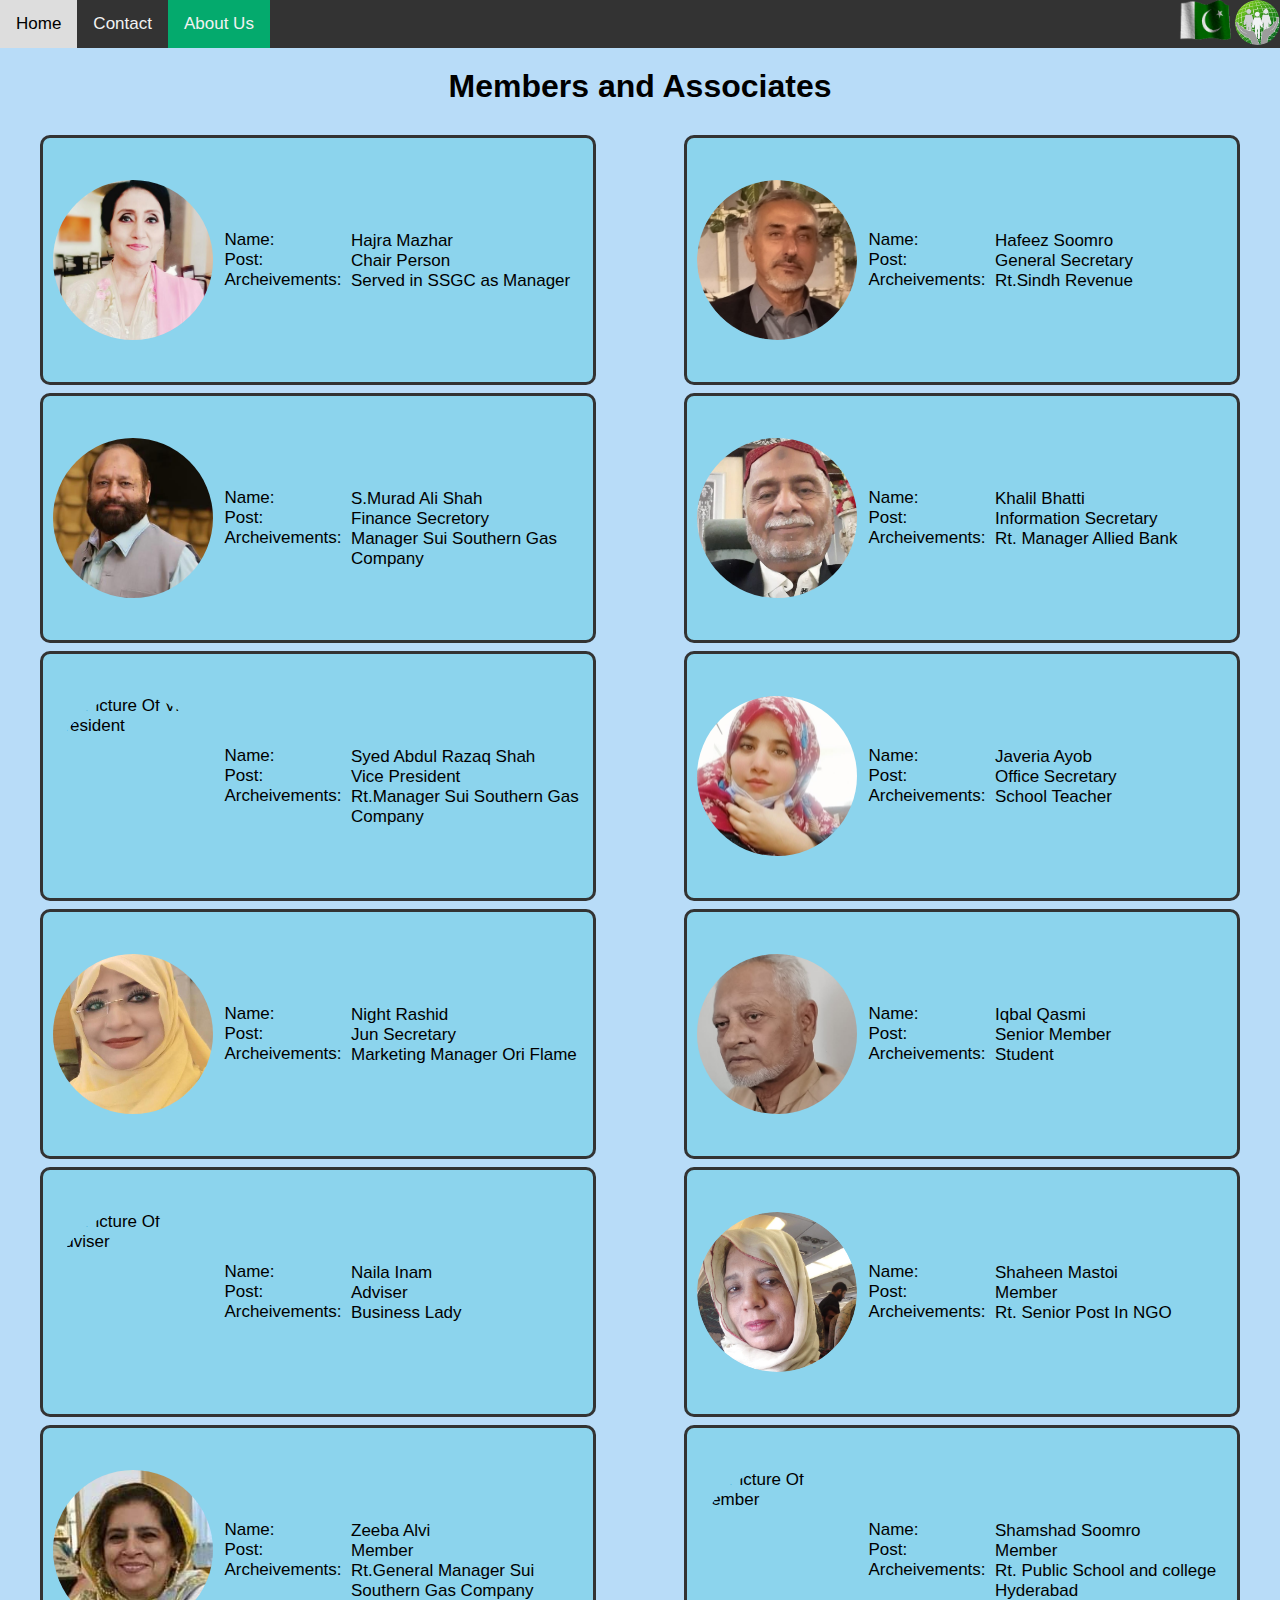
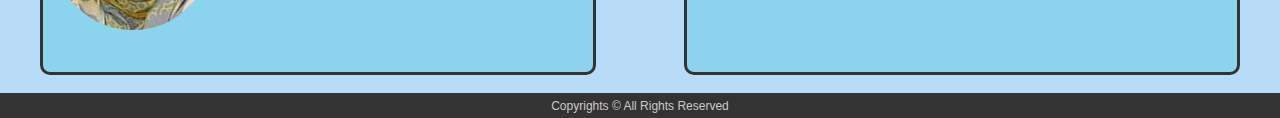
==== commit 92ddeb35: "Update about.html" ====
--- a/about.html
+++ b/about.html
@@ -41,7 +41,7 @@
                 <div class="card cardInfo"> Name:<br>Post:<br>Archeivements:
                 </div>
                 <div class="card cardInfo2">
-                    Hajra Mazhar <br>Chair Person<br>Worked in SSGC as general manager
+                    Hajra Mazhar <br>Chair Person<br>Served in SSGC as Manager
                 </div>
             </div>
             <div class="cardBox" id="cardBox2">
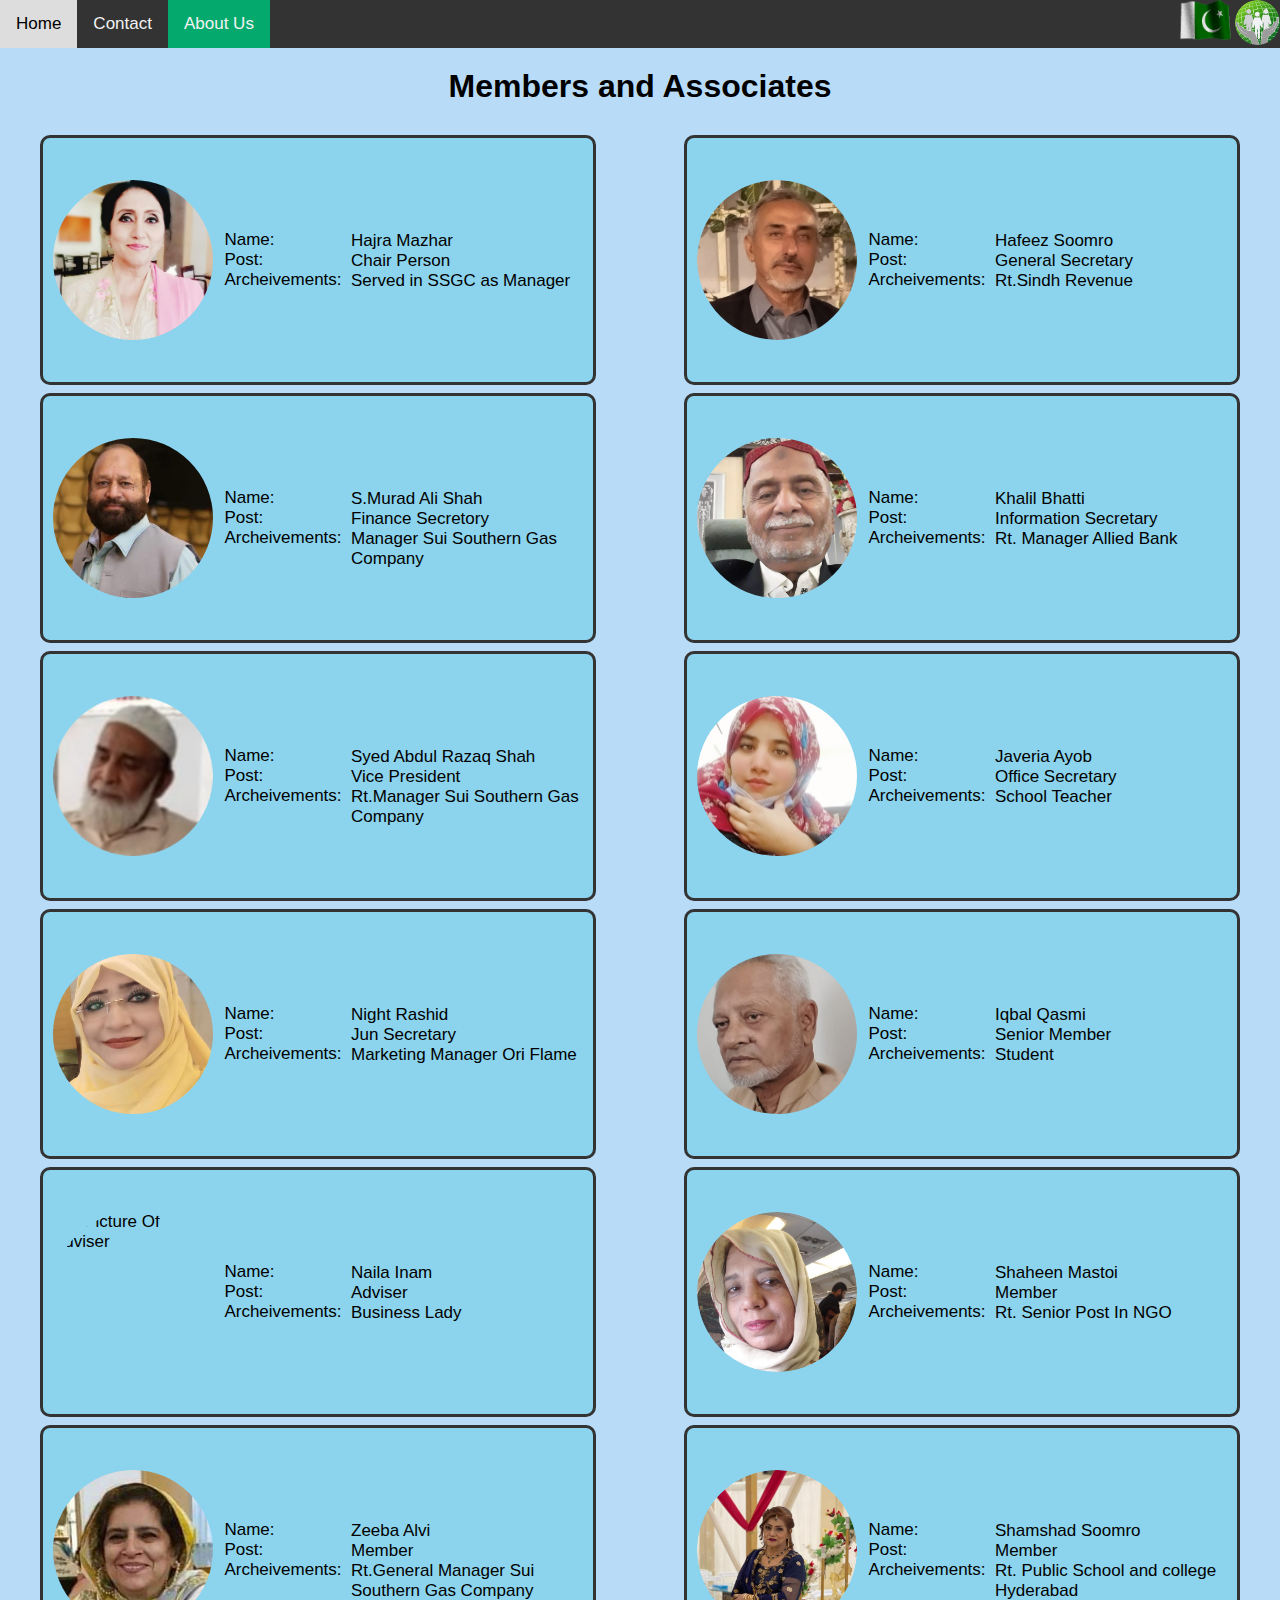
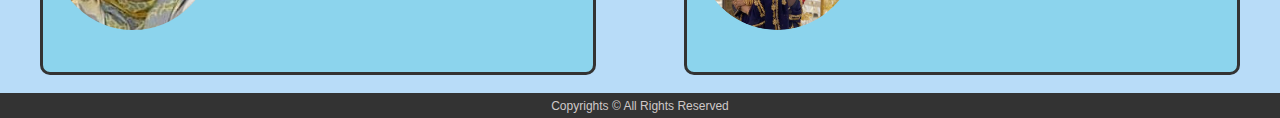
==== commit 0dfd7504: "Update about.html" ====
--- a/about.html
+++ b/about.html
@@ -76,7 +76,7 @@
             </div>
             <div class="cardBox" id="cardBox5">
                 <div class="card cardImg">
-                    <img class="img5" src="dataImage/" alt="A Picture Of Vice President">
+                    <img class="img5" src="dataImage/rs.png" alt="A Picture Of Vice President">
                 </div>
                 <div class="card cardInfo"> Name:<br>Post:<br>Archeivements:
                 </div>
@@ -146,7 +146,7 @@
             </div>
             <div class="cardBox" id="cardBox12">
                 <div class="card cardImg">
-                    <img class="img5" src="dataImage/" alt="A Picture Of Member ">
+                    <img class="img5" src="dataImage/sham.png" alt="A Picture Of Member ">
                 </div>
                 <div class="card cardInfo"> Name:<br>Post:<br>Archeivements:
                 </div>
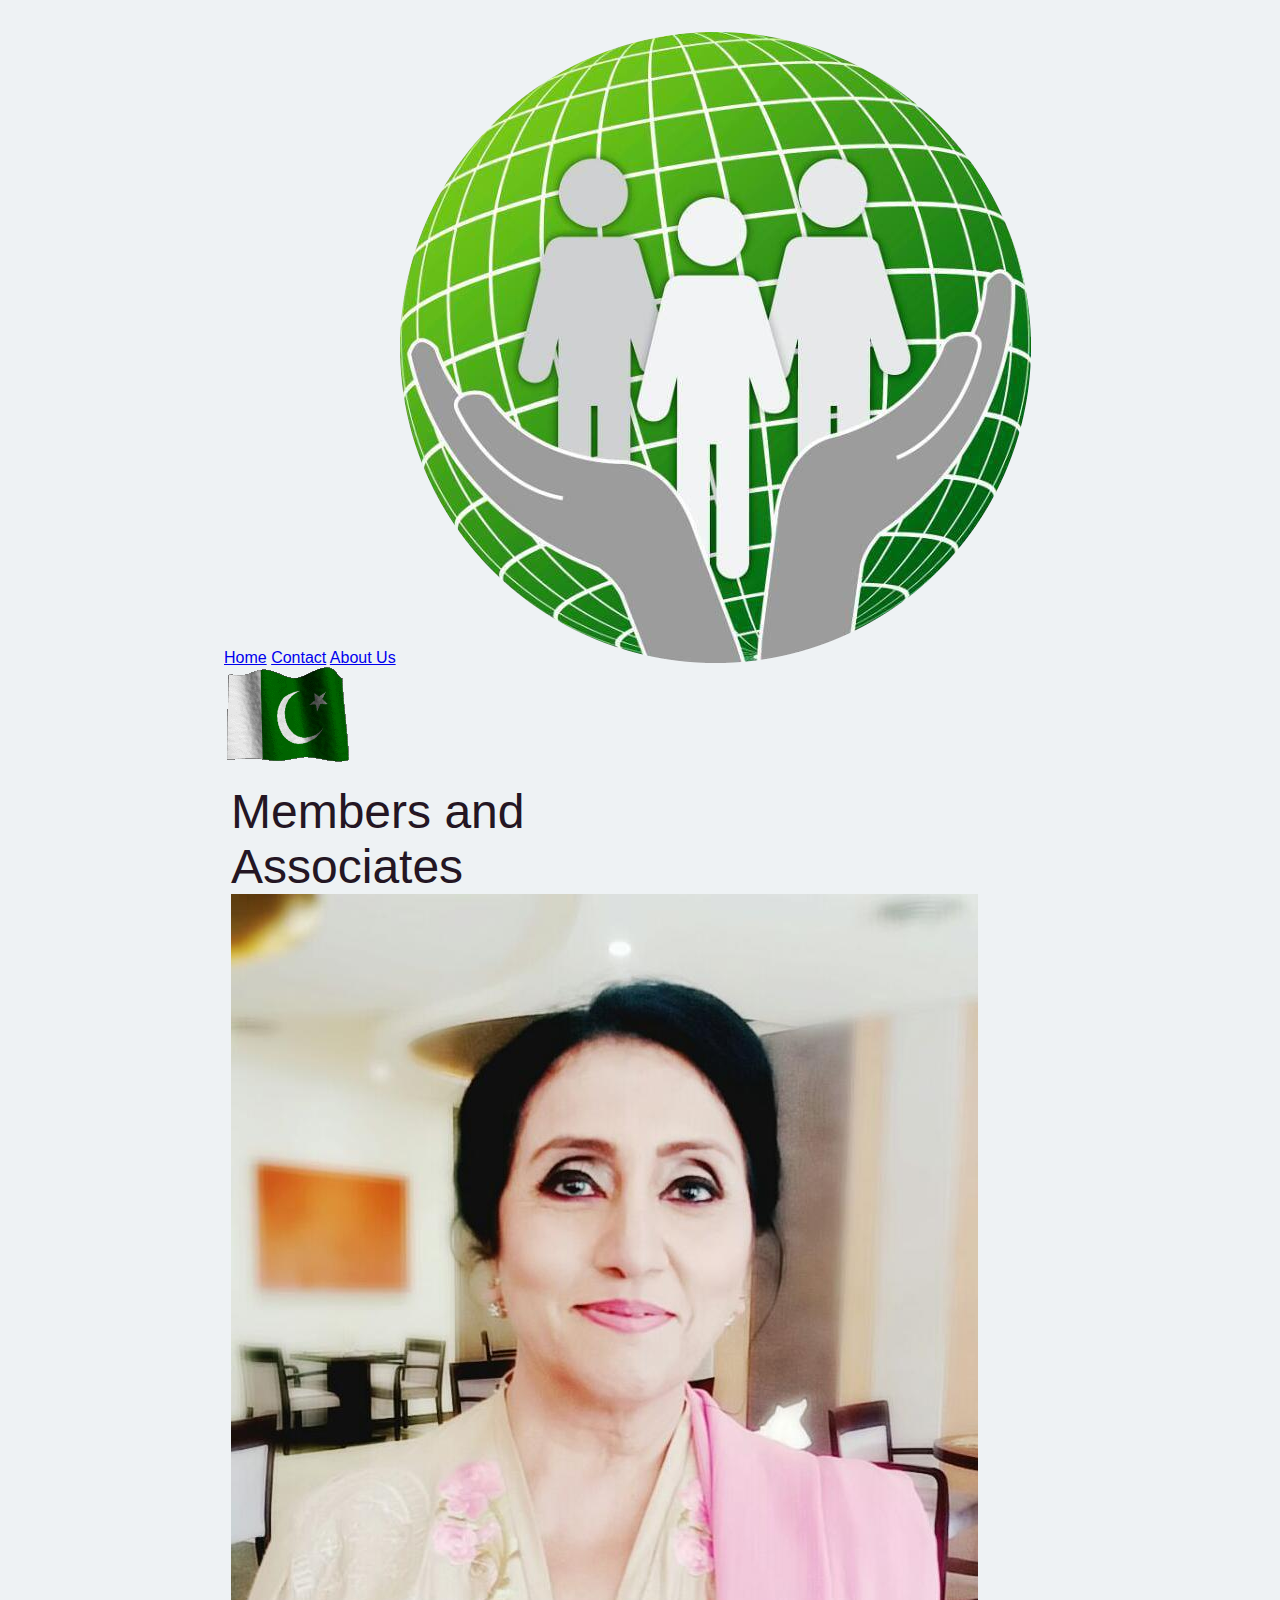
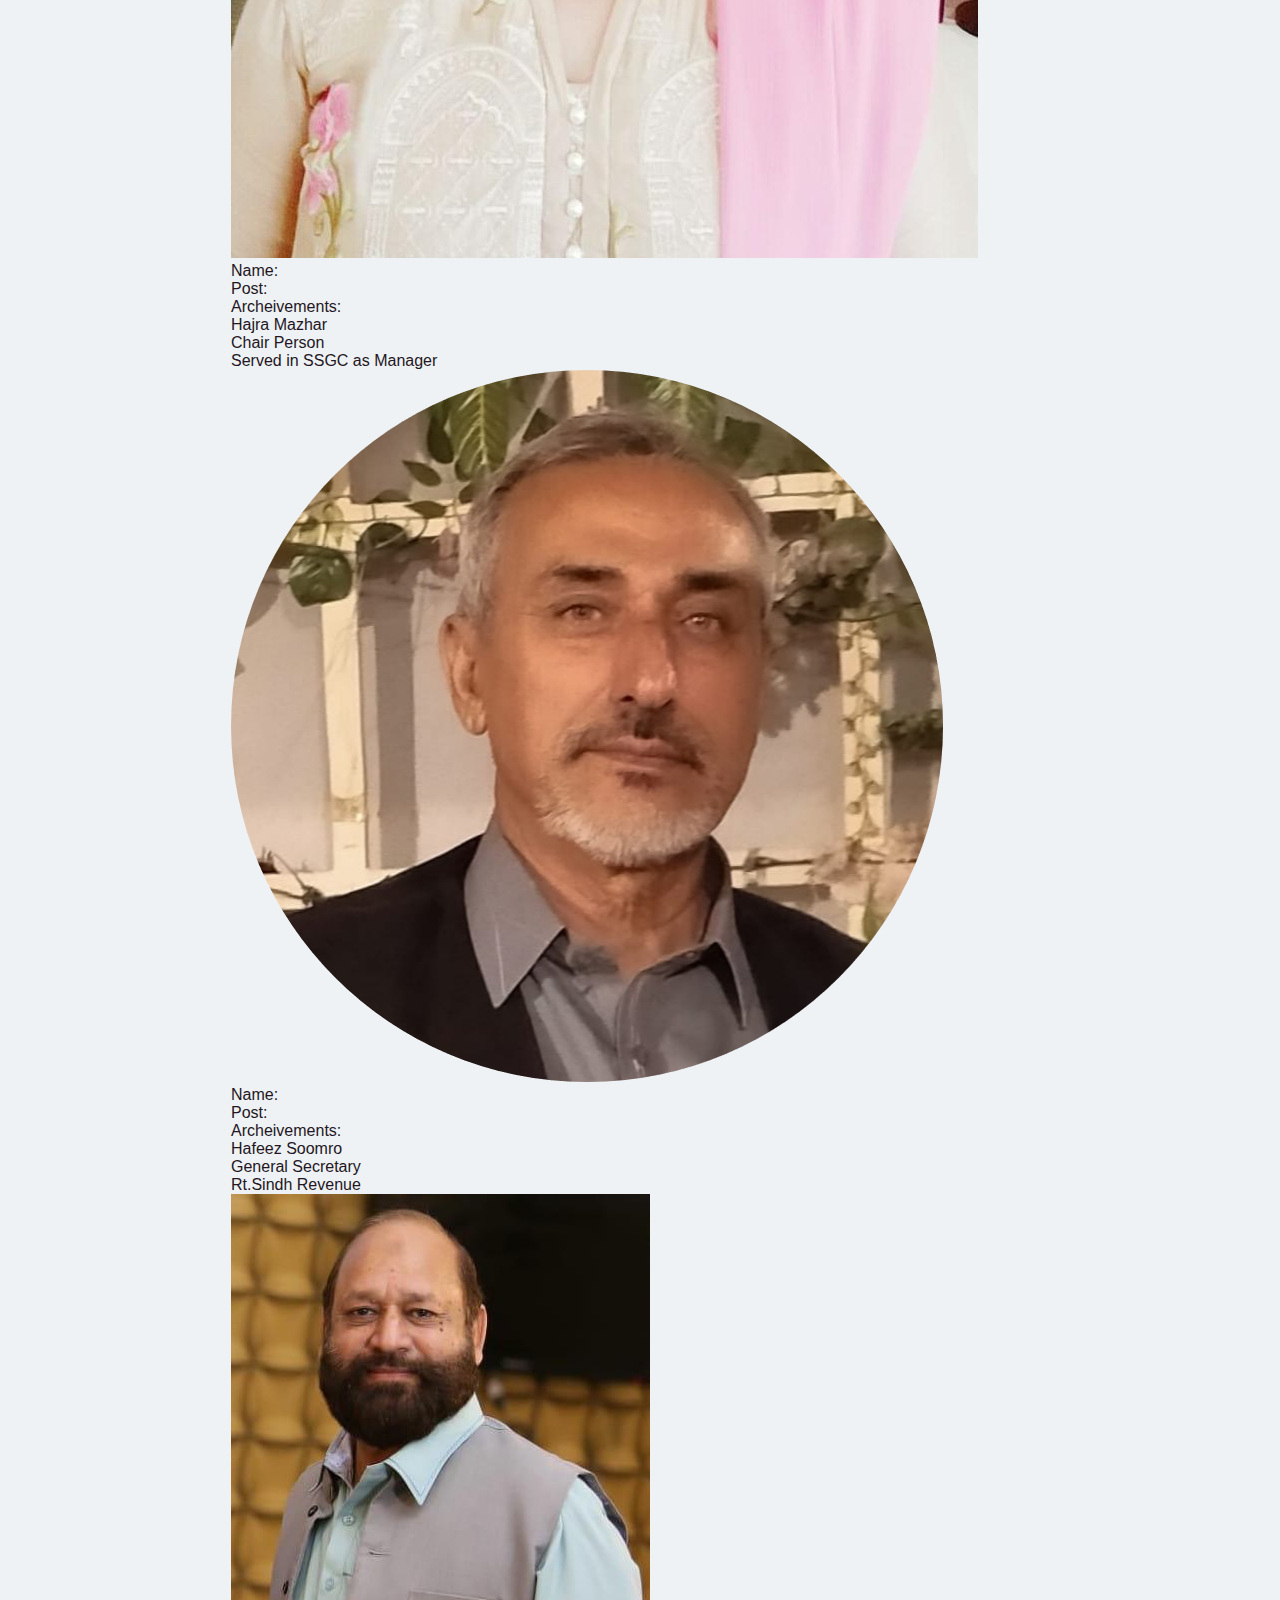
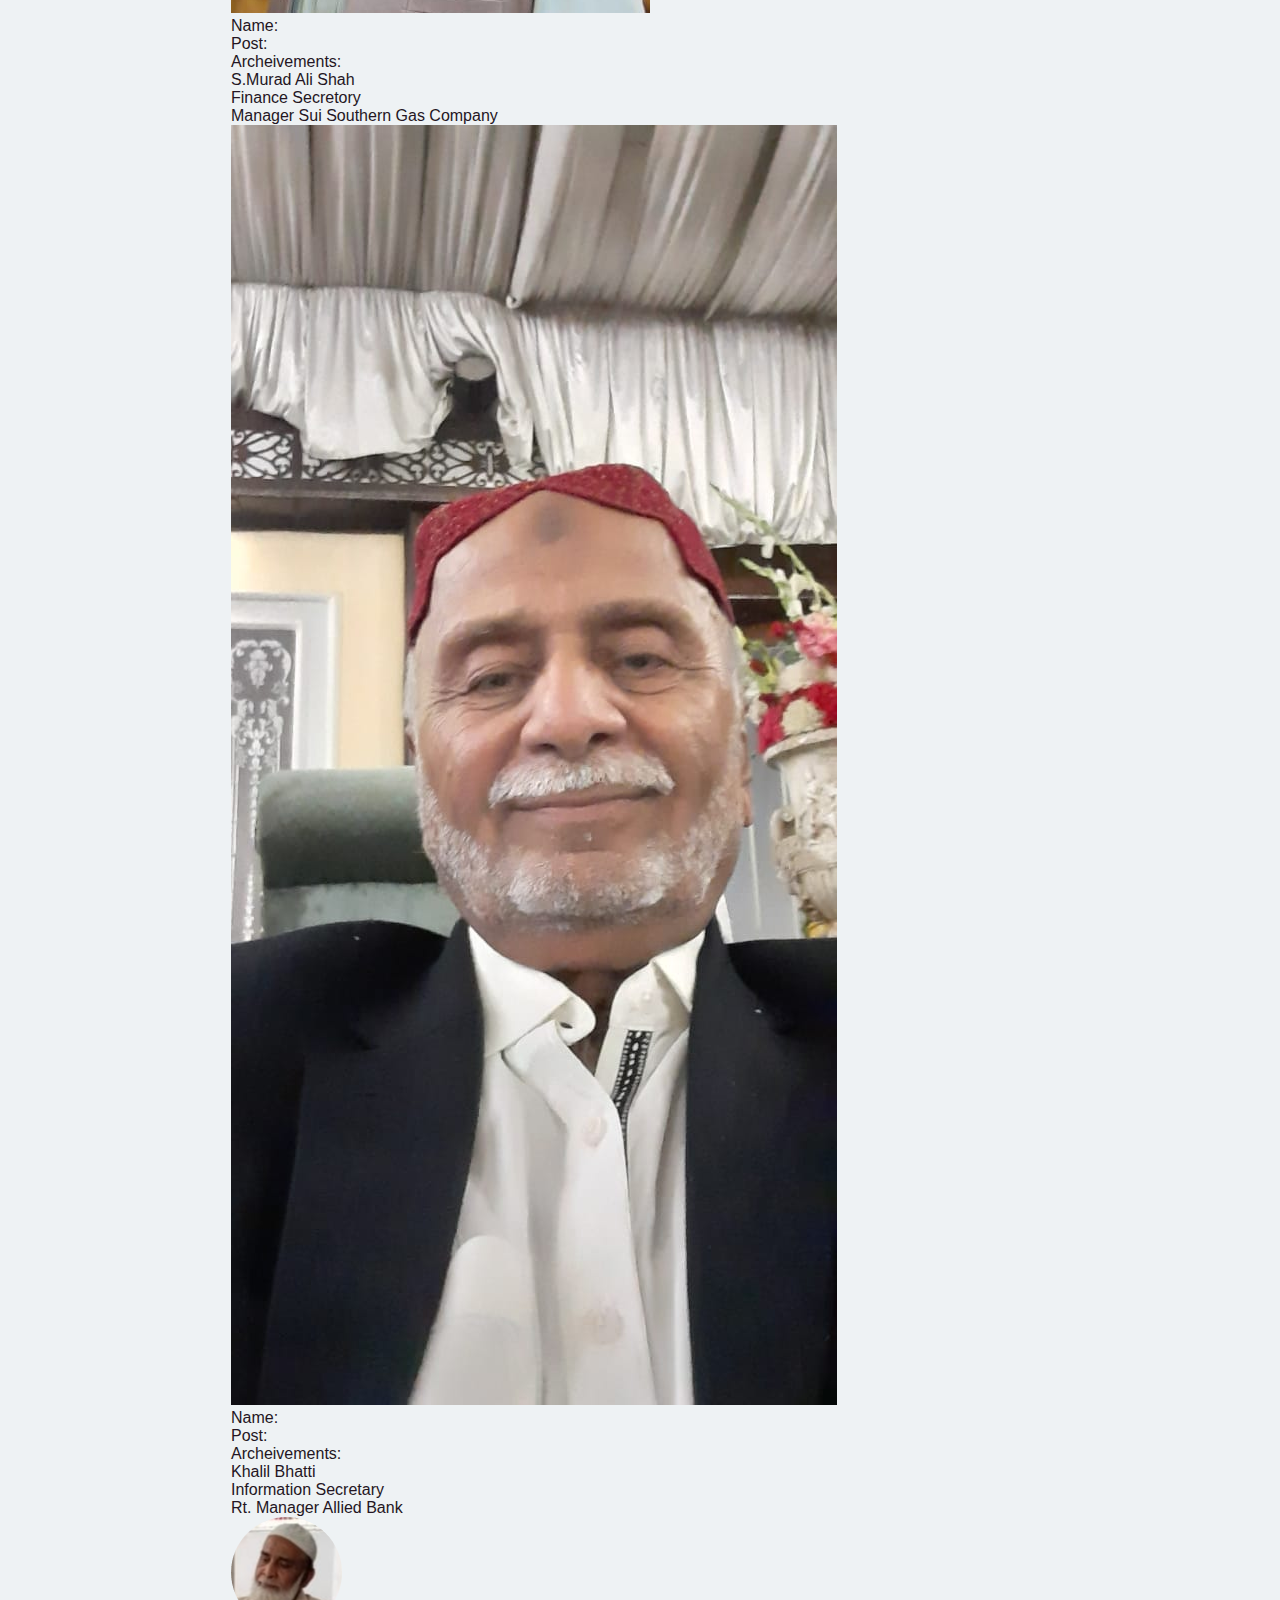
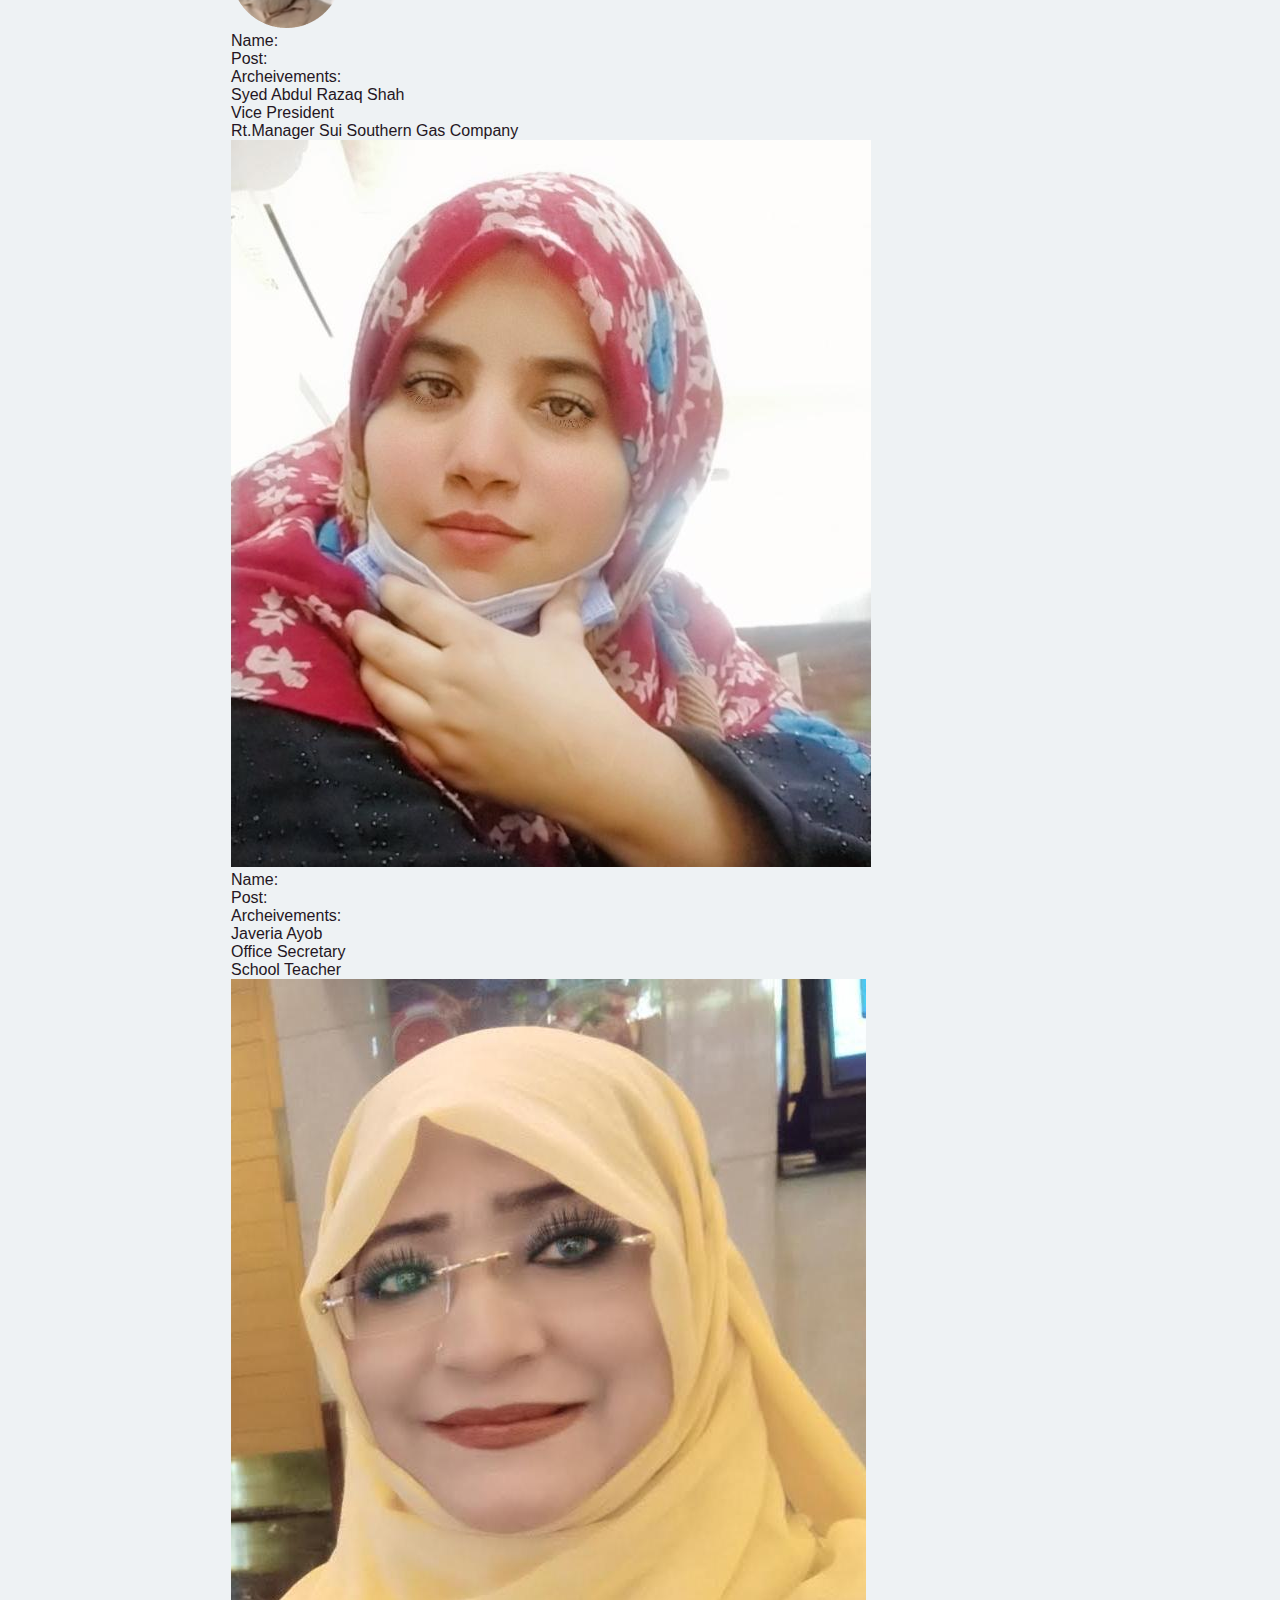
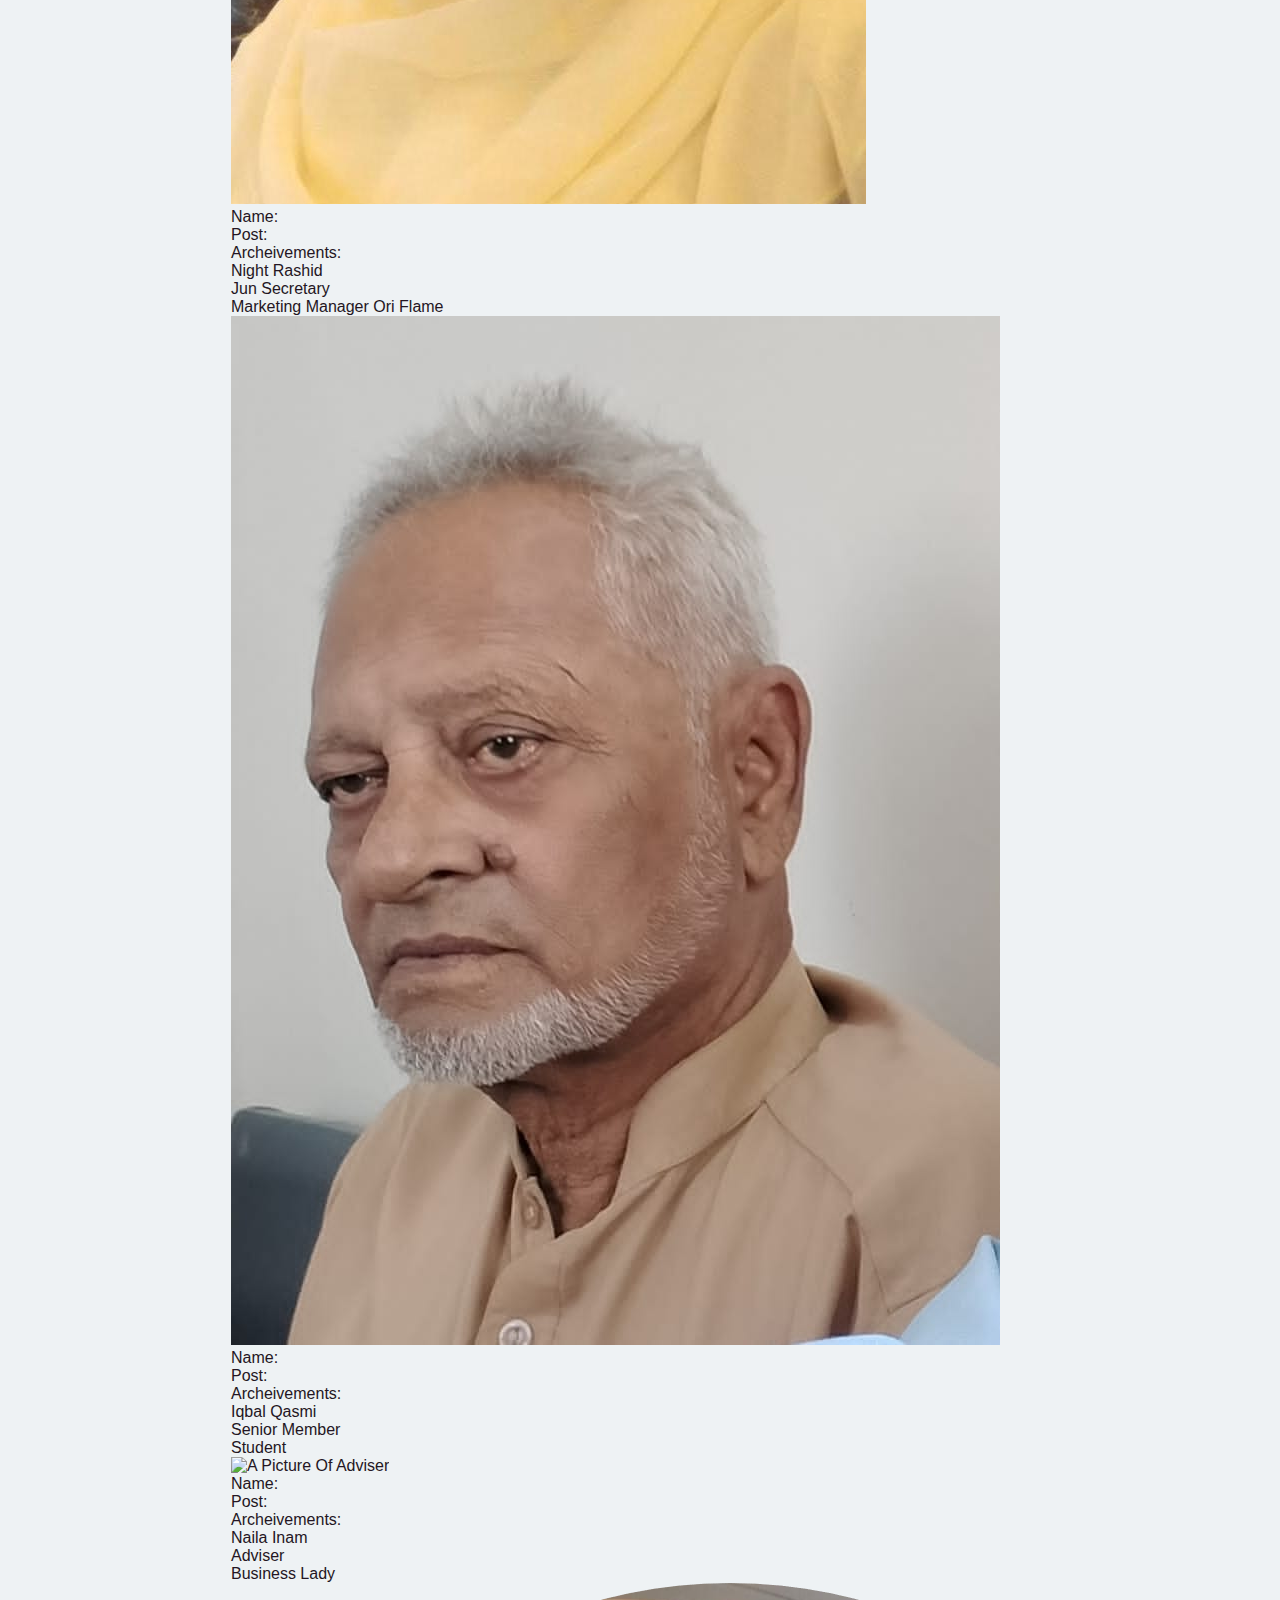
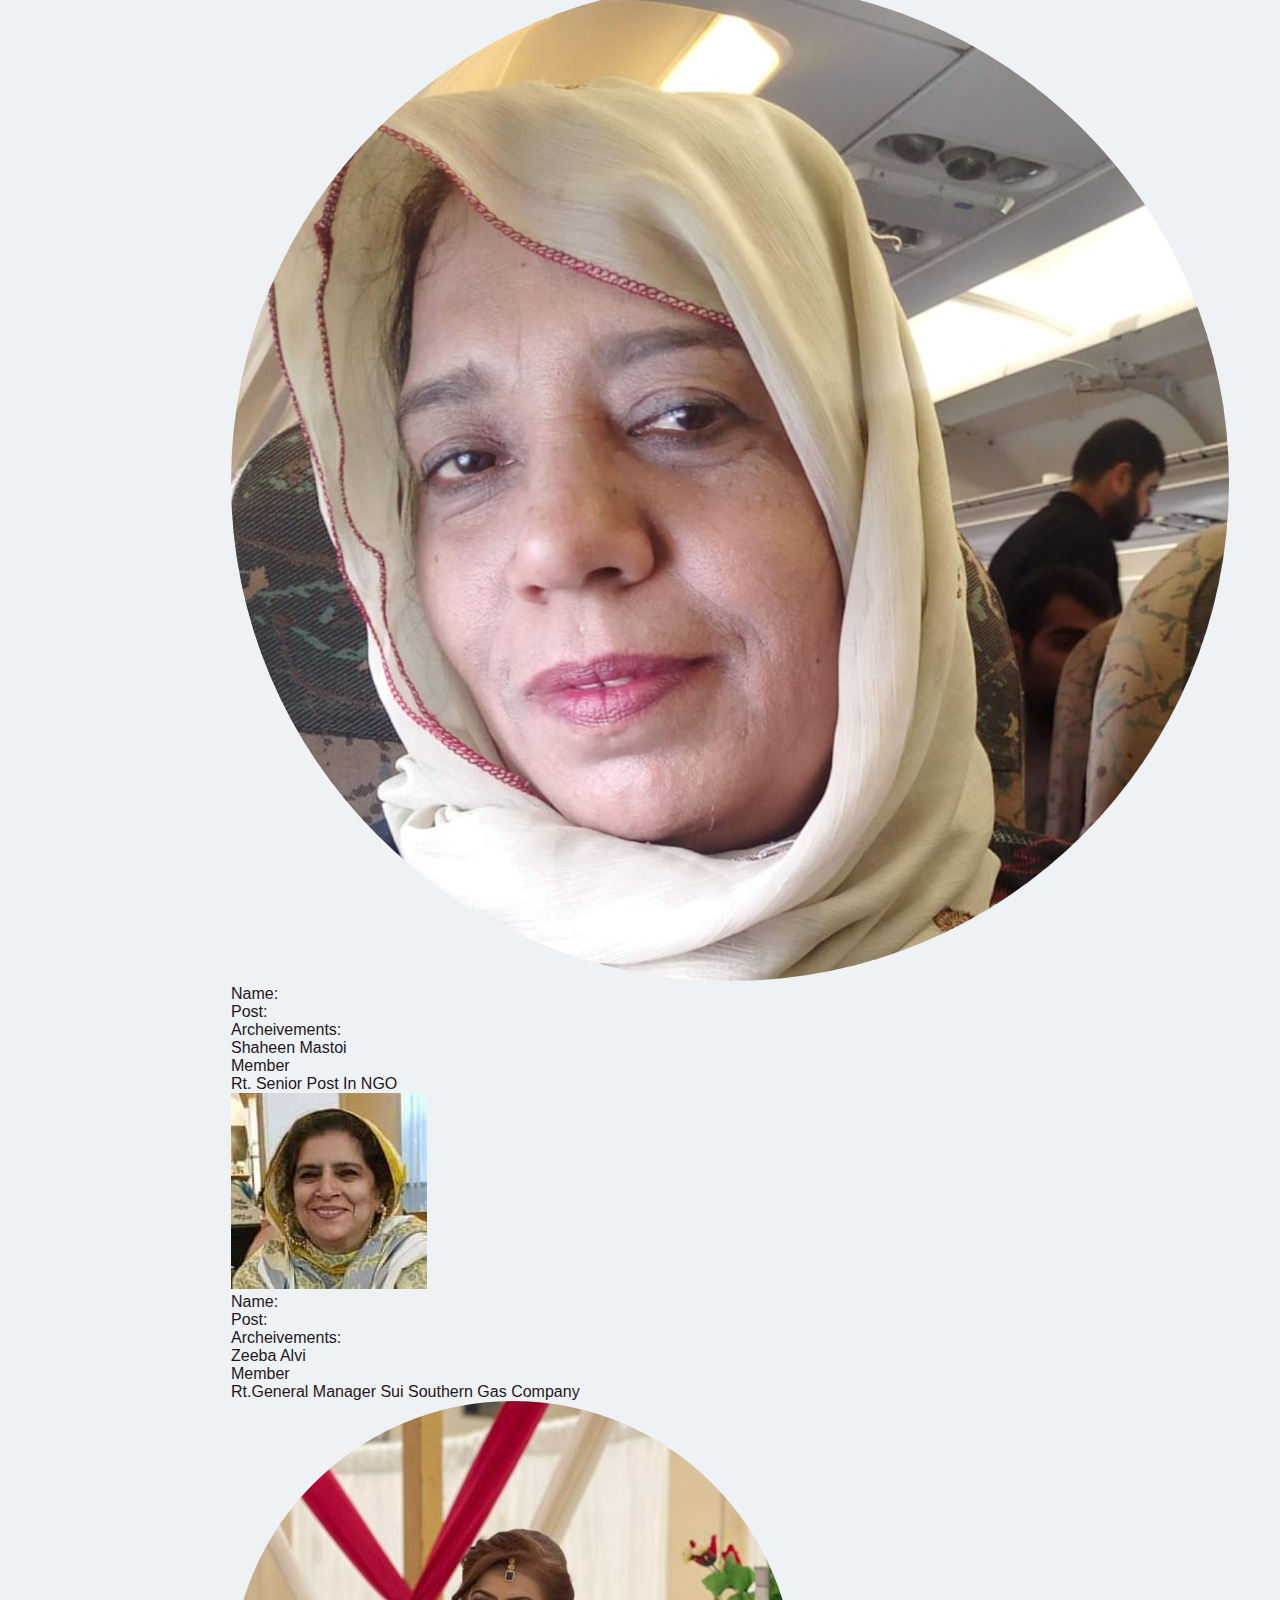
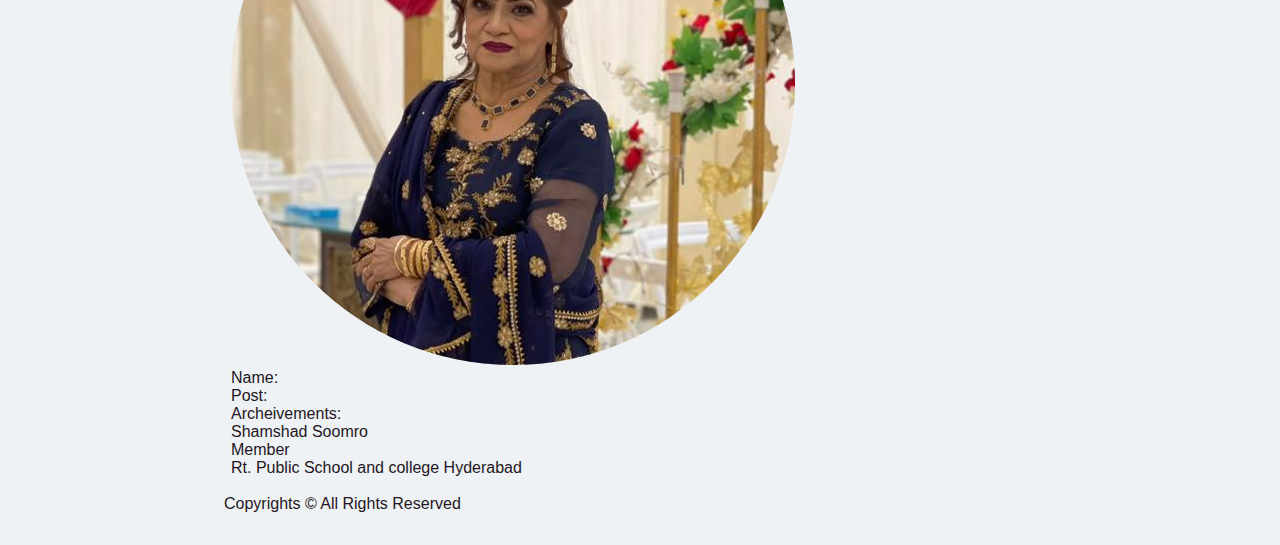
==== commit 64d268bb: "Add files via upload" ====
--- a/about.html
+++ b/about.html
@@ -7,7 +7,14 @@
     <meta name="viewport" content="width=device-width, initial-scale=1.0">
     <link rel="stylesheet" href="Css/Style.css">
     <link rel="stylesheet" href="Css/media.css">
-    <link rel="shortcut icon" href="dataImage/sarooma0.jpg" type="image/x-icon">
+      <link class="oplo" rel="shortcut icon" href="dataImage/sarooma0.jpg" type="image/x-icon">
+  <meta name="title" content="Sarooma Memorial">
+  <meta name="description"
+    content="Sarooma Memorial Welfare Association is a private Welfare Association. We have been helping the poor since 2018.">
+  <meta name="keywords" content="sarooma memorial,sarooma memorial welfare,saoorma">
+  <meta name="robots" content="index, follow">
+  <meta name="language" content="English">
+  <meta name="author" content="Hajra mazahar">
 
     <title>Sarooma Memorial Welfare Association</title>
 </head>
--- a/Css/Style.css
+++ b/Css/Style.css
@@ -1,299 +1,433 @@
+body{
+  background-color: skyblue;
+}
 * {
-    margin: 0%;
-    padding: 0%;
-}
-
-body {
-    font-family: 'Franklin Gothic Medium', 'Arial Narrow', Arial, sans-serif;
-    background-color: rgba(137, 196, 244, 0.6);
-    height: 100%;
-}
-
-
-/* Navigation Bar */
-
-.navbar {
-    z-index: 4;
-    position: fixed;
-    display: block;
-    width: 100vw;
-    background-color: #333;
-    overflow: hidden;
-}
-
-.navbar a {
-    float: left;
-    color: #f2f2f2;
-    text-align: center;
-    padding: 14px 16px;
-    text-decoration: none;
-    font-size: 17px;
-    height: 70%;
-}
-
-.active {
-    background-color: #04aa6d;
-}
-
-#logo {
-    height: 45px;
-    float: right;
-    border-radius: 50px;
-}
-
-#flag {
-    height: 40px;
-    float: right;
-}
-
-
-/* Change the color of links on hover */
-
-.navbar a:hover {
-    background-color: #ddd;
-    color: black;
-}
-
-
-/* Nabvar end */
-
-
-/* container or webpage below navbar */
-
-.container {
-    margin-top: 30px;
-    display: grid;
-    grid-auto-flow: row;
-}
-
-.sections {
-    height: 200px;
-    /* border: #333 solid; */
-}
-
-
-/* section1 starts from here */
-
-#section1 {
-    height: 100%;
-    background-color: rgb(140 212 237);
-}
-
-#mainHeading {
-    margin-left: 10px;
-    margin-right: 10px;
-    padding-top: 20px;
-    padding-bottom: 20px;
-    font-size: 21px;
-    text-align: center;
-}
-
-.motto {
-    margin-top: 20px;
-    font-size: 22px;
-    padding-top: 20px;
-    padding-bottom: 20px;
-    text-align: center;
-    background-color: #a8eff0;
-}
-
-
-/* section1 end */
-
-
-/* section2 starts here */
-
-#section2 {
-    background-color: rgb(248, 248, 184);
-    height: 100%;
-}
-
-#aboutUs {
-    padding-top: 40px;
-    margin-left: 20px;
-    margin-right: 20px;
-}
-
-#aboutPara {
-    padding-top: 20px;
-    font-style: italic;
-    line-height: 1.5;
-}
-
-
-/* section2 end */
-
-
-/* section3 starts */
-
-#section3 {
-    background-color: rgb(248, 248, 184);
-    height: 100%;
-}
-
-
-/* aimSec = whole element */
-
-#aimSec {
-    padding-top: 20px;
-    margin-left: 20px;
-    margin-right: 20px;
-    border-radius: 10px;
-    font-style: italic;
-    line-height: 1.5;
-}
-
-.aimPara {
-    margin-left: 20px;
-    padding-top: 20px;
-    padding-left: 15px;
-}
-
-
-/* The copyright thing */
-
-#footer {
-    position: relative;
-    clear: both;
-}
-
-.copyright {
-    background-color: #333;
-    text-align: center;
-    font-size: 12px;
-    height: 25px;
-    padding: 6px;
-    box-sizing: border-box;
-    color: #cfc9c9;
-}
-
-
-/* -------------------------------------------------------------------------------------------------------------------------------------------------------- */
-
-
-/* aboutUs tab */
-
-#io {
-    margin-top: 50px;
-    text-align: center;
-}
-
-.boxContainer {
-    overflow: hidden;
-    height: 100%;
-    display: grid;
-    margin-top: 30px;
-    grid-template-columns: 1fr 1fr;
-    justify-items: center;
-    justify-content: center;
-    row-gap: 8px;
-    column-gap: 8px;
-}
-
-.cardBox {
-    height: 250px;
-    display: grid;
-    grid-auto-flow: column;
-    grid-template-columns: 180px 120px 250px;
-    border: #333 solid;
-    border-radius: 10px;
-    box-sizing: border-box;
-    background-color: rgb(140 212 237);
-}
-
-.card {
-    display: flex;
-    height: 100%;
-    width: 100%;
-    font-size: 17px;
-}
-
-.cardImg {
-    justify-content: center;
-    align-items: center;
-}
-
-.cardInfo {
-    justify-content: center;
-    align-items: center;
-}
-
-.cardInfo2 {
-    margin-top: 93px;
-    margin-left: 8px;
-}
-
-.img5 {
-    height: 160px;
-    width: 160px;
-    object-fit: cover;
-    border-radius: 100px;
-}
-
-
-/* ------------------------------------------------------------------------------------------------------------------------ */
-
-
-/* contact page */
-
+  margin: 0;
+  box-sizing: border-box;
+  font-family: HelveticaNeue, Helvetica, sans-serif;
+}
+.nav {
+  color: white;
+}
+.nav__trigger-finger {
+  position: fixed;
+  top: 0;
+  right: 0;
+  z-index: 10;
+  display: flex;
+  align-items: center;
+  width: 15px;
+  height: 10px;
+  margin: 40px;
+  color: rgb(49, 14, 32);
+}
+.nav__trigger-finger::before {
+
+  position: absolute;
+  top: -5px;
+  left: -5px;
+  bottom: -5px;
+  right: -5px;
+  background: hotpink;
+  opacity: 0;
+  z-index: -1;
+  transition: opacity 0.3s cubic-bezier(0.75, 0, 0.25, 1);
+}
+.nav__trigger-finger span {
+  display: block;
+  width: 100%;
+  height: 2px;
+  transition: transform 1s cubic-bezier(0.75, 0, 0.25, 1);
+  background: currentColor;
+}
+.nav__trigger-finger span::before, .nav__trigger-finger span::after {
+ 
+  position: absolute;
+  left: 0;
+  right: 0;
+  display: block;
+  height: 2px;
+  background: currentColor;
+  transition: transform 0.4s cubic-bezier(0.75, 0, 0.25, 1), top 0.4s 0.4s cubic-bezier(0.75, 0, 0.25, 1), background 0.2s cubic-bezier(0.75, 0, 0.25, 1);
+}
+.nav__trigger-finger span::before {
+  top: 0;
+}
+.nav__trigger-finger span::after {
+  top: calc(100% - 2px);
+}
+.nav__trigger-input, .nav__submenu-trigger-input {
+  opacity: 0;
+  width: 0;
+  height: 0;
+  appearance: none;
+  position: fixed;
+}
+.nav__trigger-input:focus + label {
+  color: white;
+}
+.nav__trigger-input:focus + label::before {
+  opacity: 1;
+}
+.nav__trigger-input:checked + label {
+  height: 10px;
+  color: white;
+}
+.nav__trigger-input:checked + label span {
+  transform: rotate(45deg);
+}
+.nav__trigger-input:checked + label span::before, .nav__trigger-input:checked + label span::after {
+  top: calc(50% - 1px);
+  transition: transform 0.4s 0.4s cubic-bezier(0.75, 0, 0.25, 1), top 0.4s cubic-bezier(0.75, 0, 0.25, 1), background 0.2s cubic-bezier(0.75, 0, 0.25, 1);
+}
+.nav__trigger-input:checked + label span::after {
+  transform: rotate(90deg);
+}
+.nav__trigger-input:checked ~ ul {
+  z-index: 9;
+  transform: none;
+  transition: 0.5s cubic-bezier(0.75, 0, 0.25, 1);
+}
+.nav__list {
+  position: fixed;
+  overflow-y: scroll;
+  top: 0;
+  left: 0;
+  bottom: 0;
+  right: 0;
+  z-index: -1;
+  background: #8869ff;
+  font-size: 4rem;
+  padding: 40px;
+  transform: translate(100vw) rotate(45deg);
+  transition: 0.2s cubic-bezier(0.75, 0, 0.25, 1);
+}
+.nav__item {
+  list-style: none;
+}
+.nav__item + .nav__item {
+  margin-top: 20px;
+}
+.nav__submenu-trigger-input:checked + label::after {
+  transform: translateY(10px);
+}
+.nav__submenu-trigger-input:checked ~ ul {
+  display: block;
+}
+.nav__submenu-trigger-input:focus + label::after {
+  transform: translateY(5px);
+}
+.nav__submenu-trigger-finger::after {
+  display: inline-block;
+  border: 10px solid transparent;
+  border-top-color: white;
+  transition: 0.4s cubic-bezier(0.75, 0, 0.25, 1);
+}
+.nav__link {
+  text-decoration: none;
+  color: inherit;
+}
+.nav__list-child {
+  display: none;
+  font-size: 2rem;
+  margin-top: 10px;
+  padding-left: 2rem;
+}
+main {
+  padding-left:7px ;
+  padding-right:7px ;
+}
+main h1 {
+  font-size: 3rem;
+  font-weight: normal;
+}
+main h1 span {
+  color: hotpink;
+}
+main p {
+  line-height: 1.5;
+  margin-top: 1.5rem;
+}
+#nav_1{
+  font-size: 3.6rem;
+}
 .container2 {
-    margin-top: 30vh;
-    display: grid;
-    height: 63.5vh;
-    grid-auto-flow: column;
-    justify-content: center;
-    /* padding-bottom: 141px; */
+  margin-top: 30vh;
+  display: grid;
+  height: 63.5vh;
+  grid-auto-flow: column;
+  justify-content: center;
+  /* padding-bottom: 141px; */
 }
 
 .logos {
-    margin-top: 6px;
-    border-radius: 100px;
-    height: 60px;
+  margin-top: 6px;
+  border-radius: 100px;
+  height: 60px;
 }
 
 #fbLogo {
-    border-radius: 200px;
+  border-radius: 200px;
 }
 
 .pt2 {
-    padding-left: 20px;
-    font-size: 30px;
+  padding-left: 20px;
+  font-size: 30px;
 }
 
 .pt3 {
-    font-size: 30px;
-    padding-left: 20px;
+  font-size: 30px;
+  padding-left: 20px;
 }
 
 .social {
-    margin-top: 17px;
+  margin-top: 17px;
 }
 
 #fb,
 #insta,
 #twitter {
-    margin-top: 35px;
+  margin-top: 35px;
 }
 
 .socialLinks {
-    margin-top: 17px;
+  margin-top: 17px;
 }
 
 .socialLinks a:link,
 .socialLinks a:hover,
 .socialLinks a:visited {
-    color: black;
-    text-decoration: none;
+  color: black;
+  text-decoration: none;
 }
 
 #fbLink,
 #instaLink,
 #twitterLink {
-    margin-top: 35px;
+  margin-top: 35px;
 }
 
 
 /* .socialLink {
-        text-align: center;
-
-    } */
+      text-align: center;
+  } */
+    /* For ultra small mobiles like iphone 4 */
+    @media (max-width:364px) {
+      /* contact tab */
+      .container2 {
+          height: 70vh;
+          /* width: 150px; */
+          margin-left: 10px;
+          margin-right: 10px;
+      }
+      .pt2 {
+          margin-left: -10px;
+          font-size: 16px;
+      }
+      .pt3 {
+          margin-left: -10px;
+          font-size: 16px;
+      }
+      .logos {
+          height: 43px;
+      }
+  }
+/* Media queries */
+
+  /* Mobile view */
+  @media (max-width:450px) {
+
+      /* contact tab */
+      .container2 {
+          margin-top: 22vh;
+          height: 72vh;
+          /* width: 150px; */
+          margin-left: 10px;
+          margin-right: 10px;
+      }
+      .pt2 {
+          margin-left: -10px;
+          font-size: 16px;
+      }
+      .pt3 {
+          margin-left: -10px;
+          font-size: 16px;
+      }
+      .logos {
+          height: 43px;
+      }
+
+    }
+  /* events */
+ /* Globals */
+body {
+  font-family: "Inter", sans-serif;
+  max-width: 55rem;
+  padding: 2rem 1.5rem;
+  margin: 0 auto;
+  color: #241623;
+  background: #eef2f4;
+}
+
+h1 {
+  font-weight: 900;
+  font-size: 2.7rem;
+  max-width: 20ch;
+}
+
+.p {
+  max-width: 60ch;
+}
+
+#a {
+  color: currentcolor;
+}
+
+/* Utilities */
+.auto-grid {
+  display: grid;
+  grid-template-columns: repeat(
+    auto-fill,
+    minmax(var(--auto-grid-min-size, 14rem), 1fr)
+  );
+  grid-gap: var(--auto-grid-gap, 0);
+  padding: 0;
+}
+
+.flow > * + * {
+  margin-top: var(--flow-space, 1em);
+}
+
+/* Composition */
+.team {
+  --flow-space: 2em;
+}
+
+/* Blocks */
+.profile {
+  display: flex;
+  flex-direction: column;
+  justify-content: flex-end;
+  aspect-ratio: 1/1;
+  position: relative;
+  padding: 1.5rem;
+  color: #ffffff;
+  backface-visibility: hidden;
+  text-decoration: none;
+  overflow: hidden;
+}
+
+.profile::before,
+.profile::after {
+  content: "";
+  width: 100%;
+  height: 100%;
+  position: absolute;
+  /*inset: 0;*/
+  top: 0;
+  left: 0;
+}
+
+.profile::before {
+  background: linear-gradient(
+    to top,
+    hsl(0 0% 0% / 0.79) 0%,
+    hsl(0 0% 0% / 0.787) 7.8%,
+    hsl(0 0% 0% / 0.779) 14.4%,
+    hsl(0 0% 0% / 0.765) 20.2%,
+    hsl(0 0% 0% / 0.744) 25.3%,
+    hsl(0 0% 0% / 0.717) 29.9%,
+    hsl(0 0% 0% / 0.683) 34.3%,
+    hsl(0 0% 0% / 0.641) 38.7%,
+    hsl(0 0% 0% / 0.592) 43.3%,
+    hsl(0 0% 0% / 0.534) 48.4%,
+    hsl(0 0% 0% / 0.468) 54.1%,
+    hsl(0 0% 0% / 0.393) 60.6%,
+    hsl(0 0% 0% / 0.31) 68.3%,
+    hsl(0 0% 0% / 0.216) 77.3%,
+    hsl(0 0% 0% / 0.113) 87.7%,
+    hsl(0 0% 0% / 0) 100%
+  );
+  transition: 300ms opacity linear;
+}
+
+.profile::after {
+  background: linear-gradient(
+    45deg,
+    hsl(5 97% 63% / 0.7) 0,
+    hsl(5 97% 63% / 0) 100%
+  );
+  opacity: 0;
+  transition: 300ms opacity linear;
+}
+
+.profile > * {
+  z-index: 1;
+}
+
+.profile img {
+  width: 100%;
+  height: 100%;
+  position: absolute;
+  top: 0;
+  left: 0;
+  margin: 0;
+  z-index: -1;
+  object-fit: cover;
+  /* filter: grayscale(1); */
+  transition: filter 200ms ease, transform 250ms linear;
+}
+
+.profile h2,
+.profile p {
+  transform: translateY(2ex);
+}
+
+.profile h2 {
+  font-size: 1.7rem;
+  line-height: 1.2;
+  font-weight: 900;
+  letter-spacing: 0.03ch;
+  transition: 300ms transform ease;
+}
+
+.profile p {
+  font-size: 1.2rem;
+  font-weight: 500;
+}
+
+.profile p {
+  opacity: 0;
+  transition: 300ms opacity linear, 300ms transform ease-in-out;
+}
+
+.profile:focus {
+  outline: 0.5rem solid white;
+  outline-offset: -0.5rem;
+}
+
+.profile:hover :is(h2, p),
+.profile:focus :is(h2, p) {
+  transform: none;
+}
+
+.profile:hover::after,
+.profile:focus::after,
+.profile:hover::before,
+.profile:focus::before {
+  opacity: 0.7;
+}
+
+.profile:hover p,
+.profile:focus p {
+  opacity: 1;
+  transition-delay: 200ms;
+}
+.i{
+  margin-top: 2px;
+}
+#oooo {
+  padding-left:7px ;
+  padding-right:7px ;
+}
+
